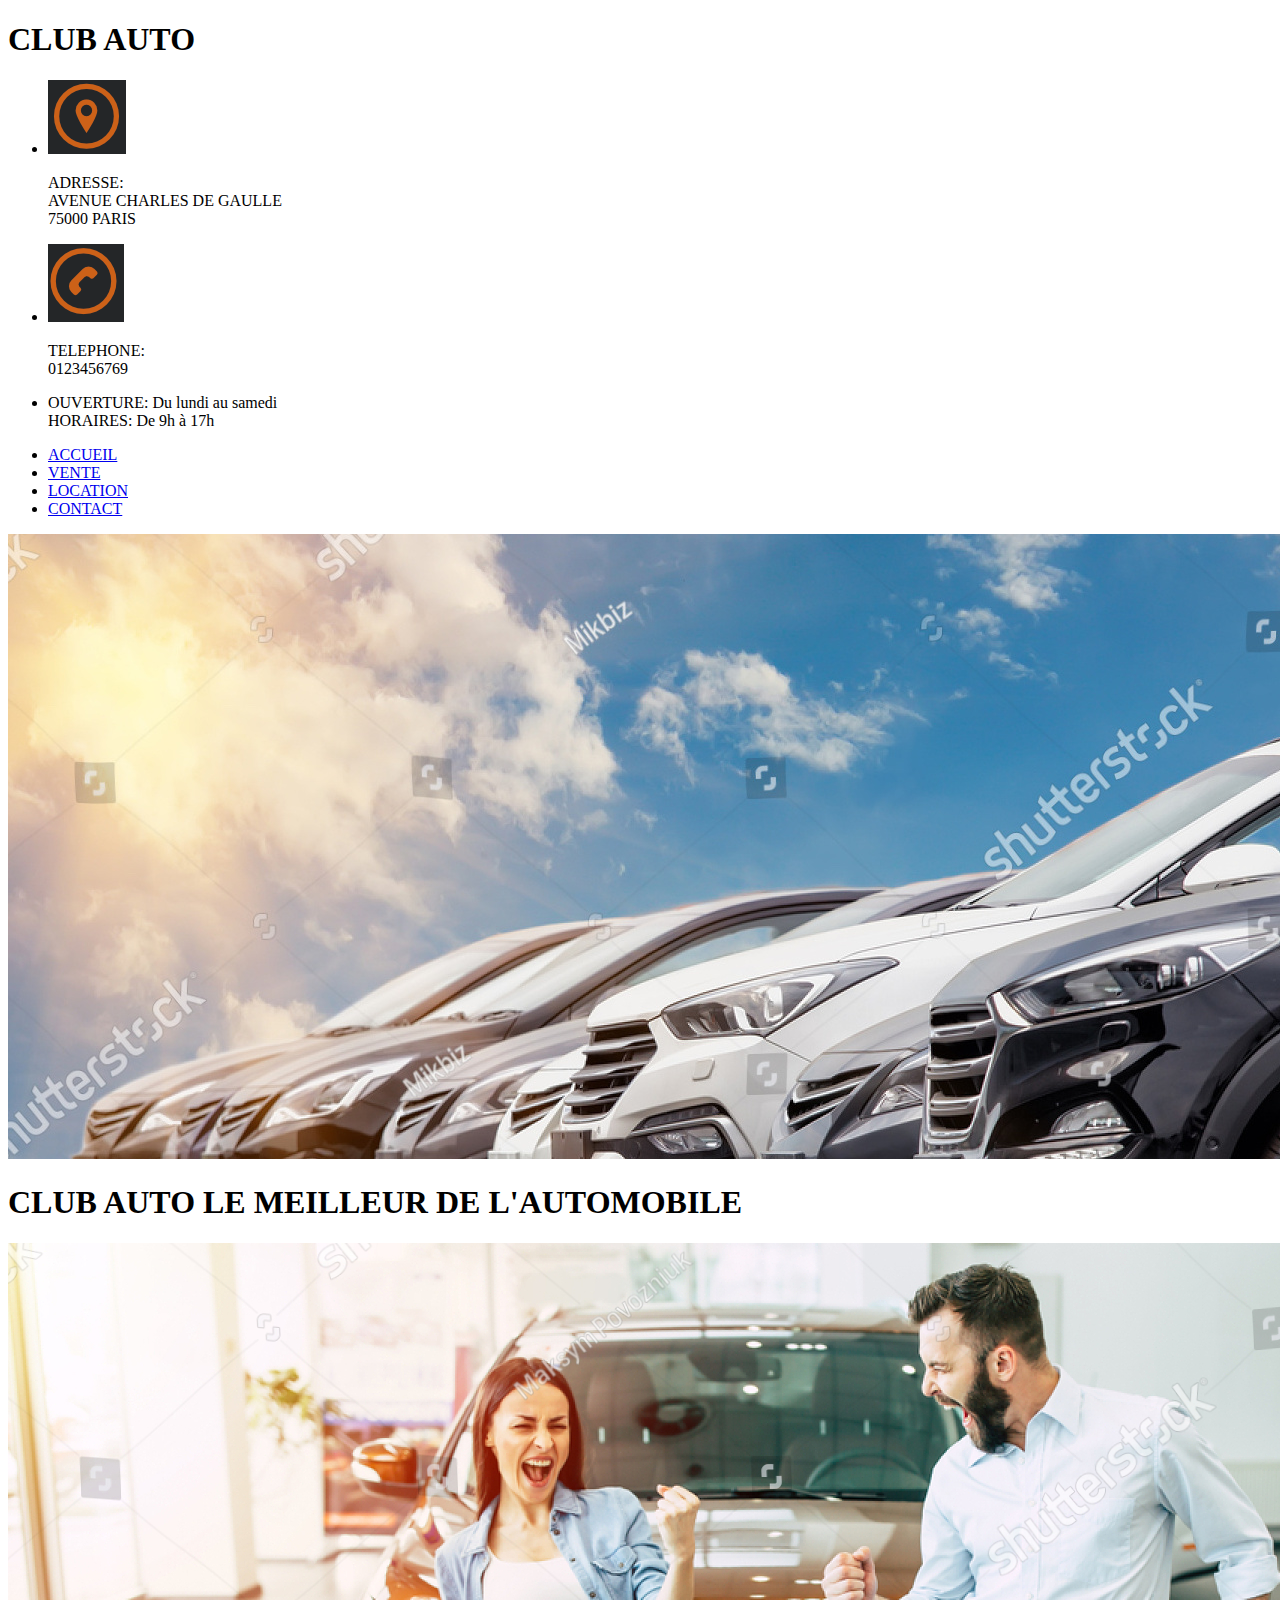
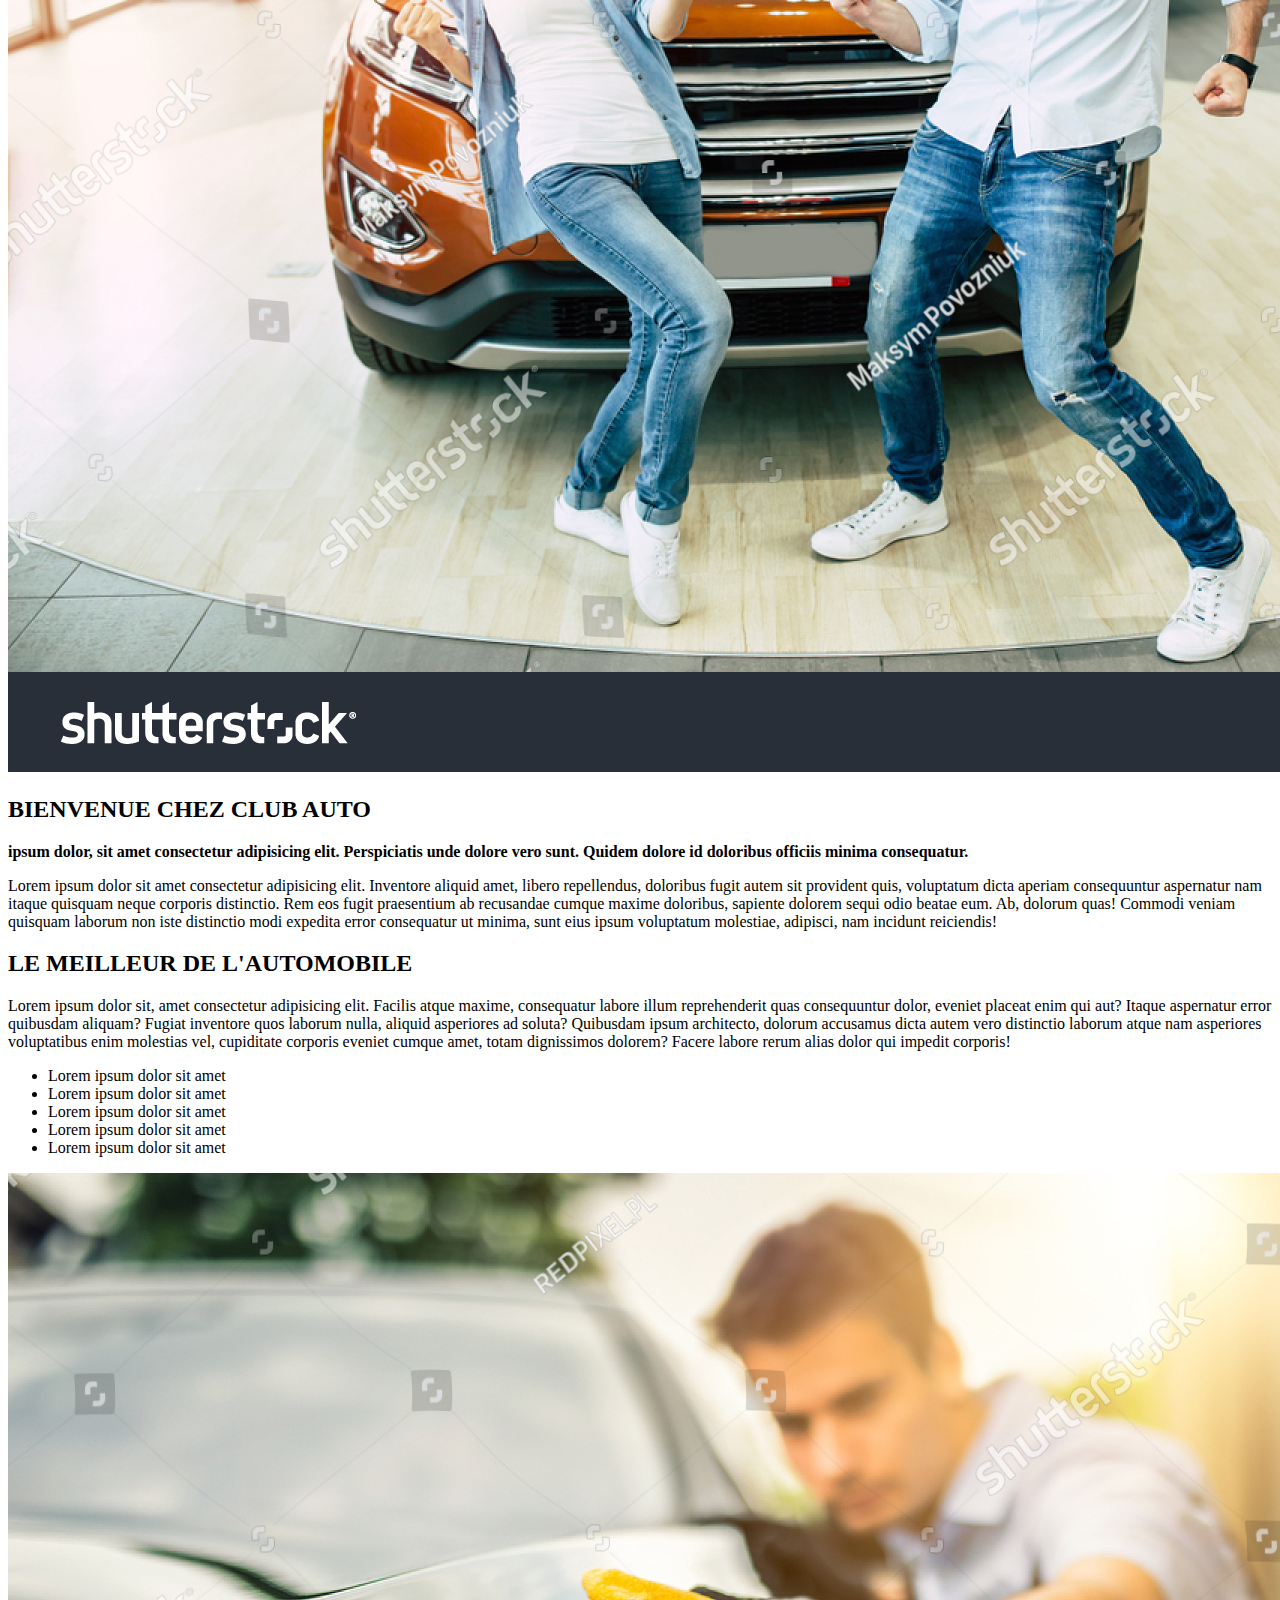
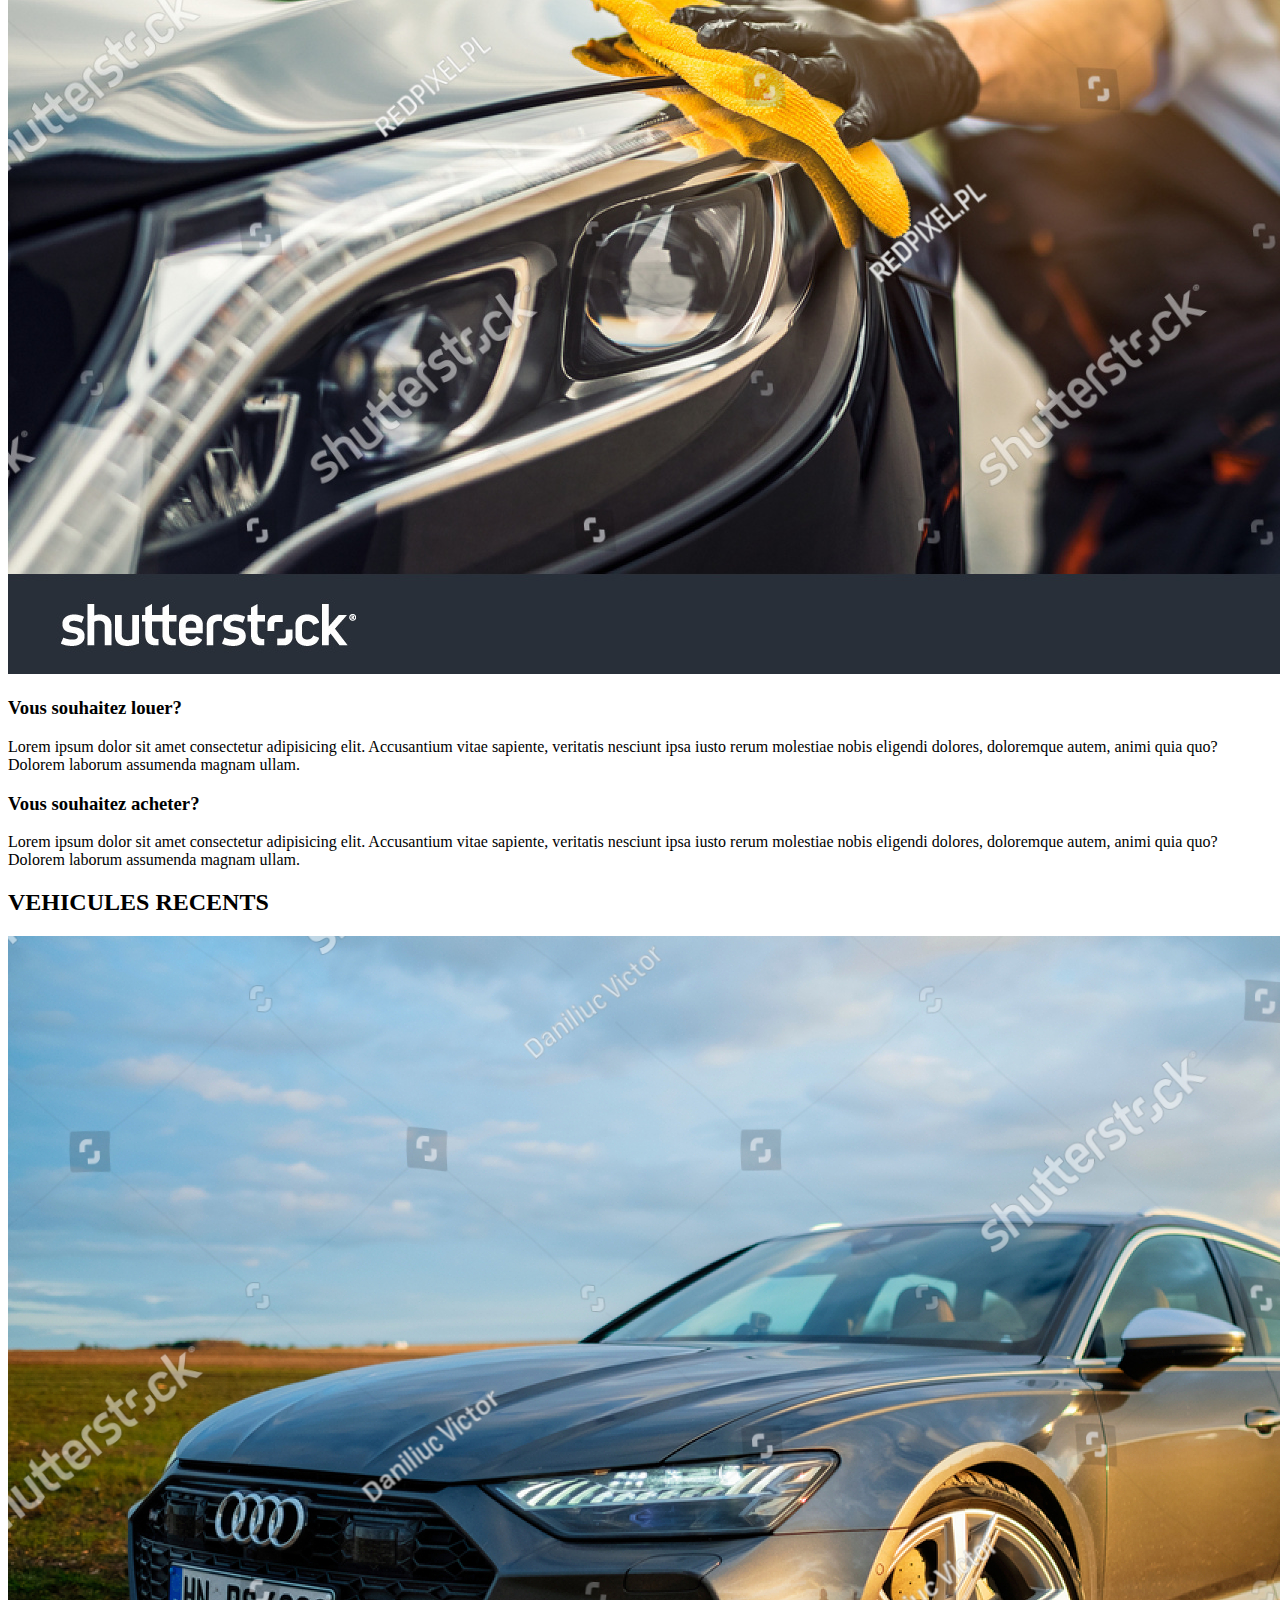
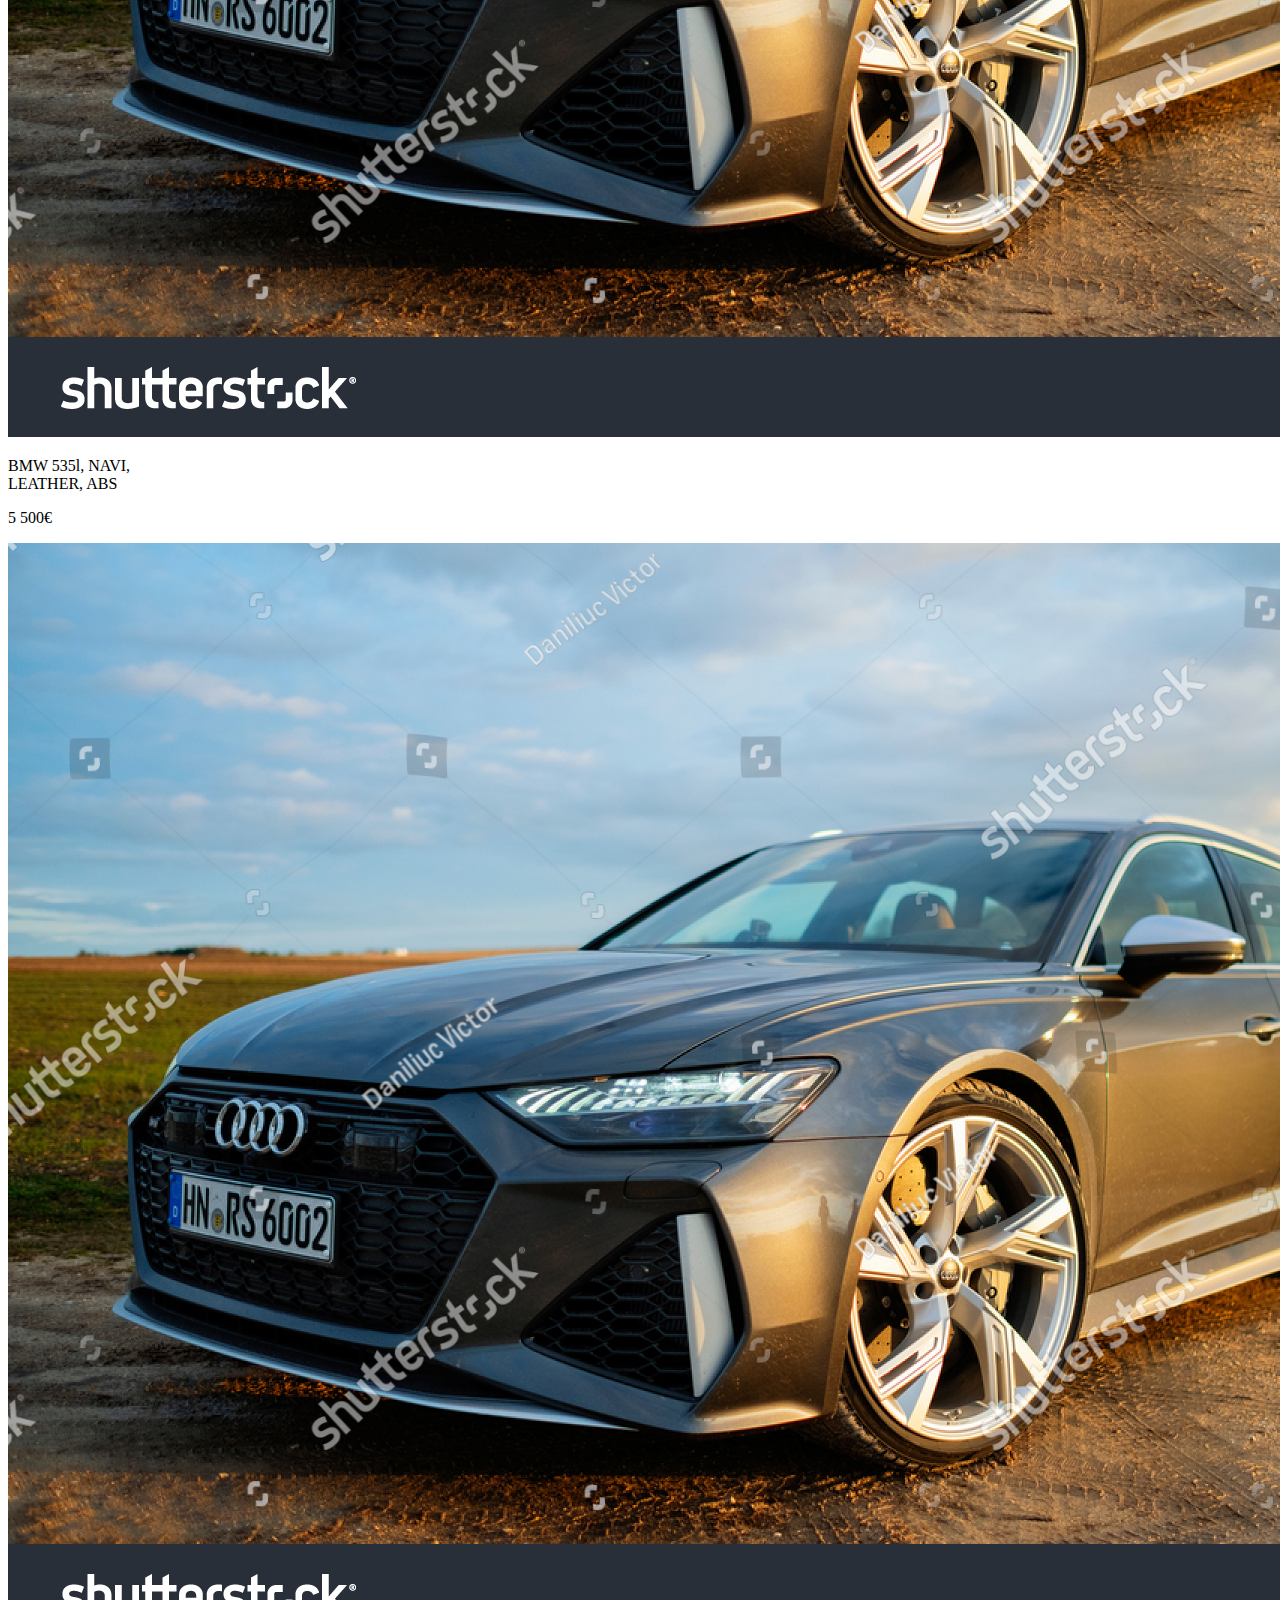
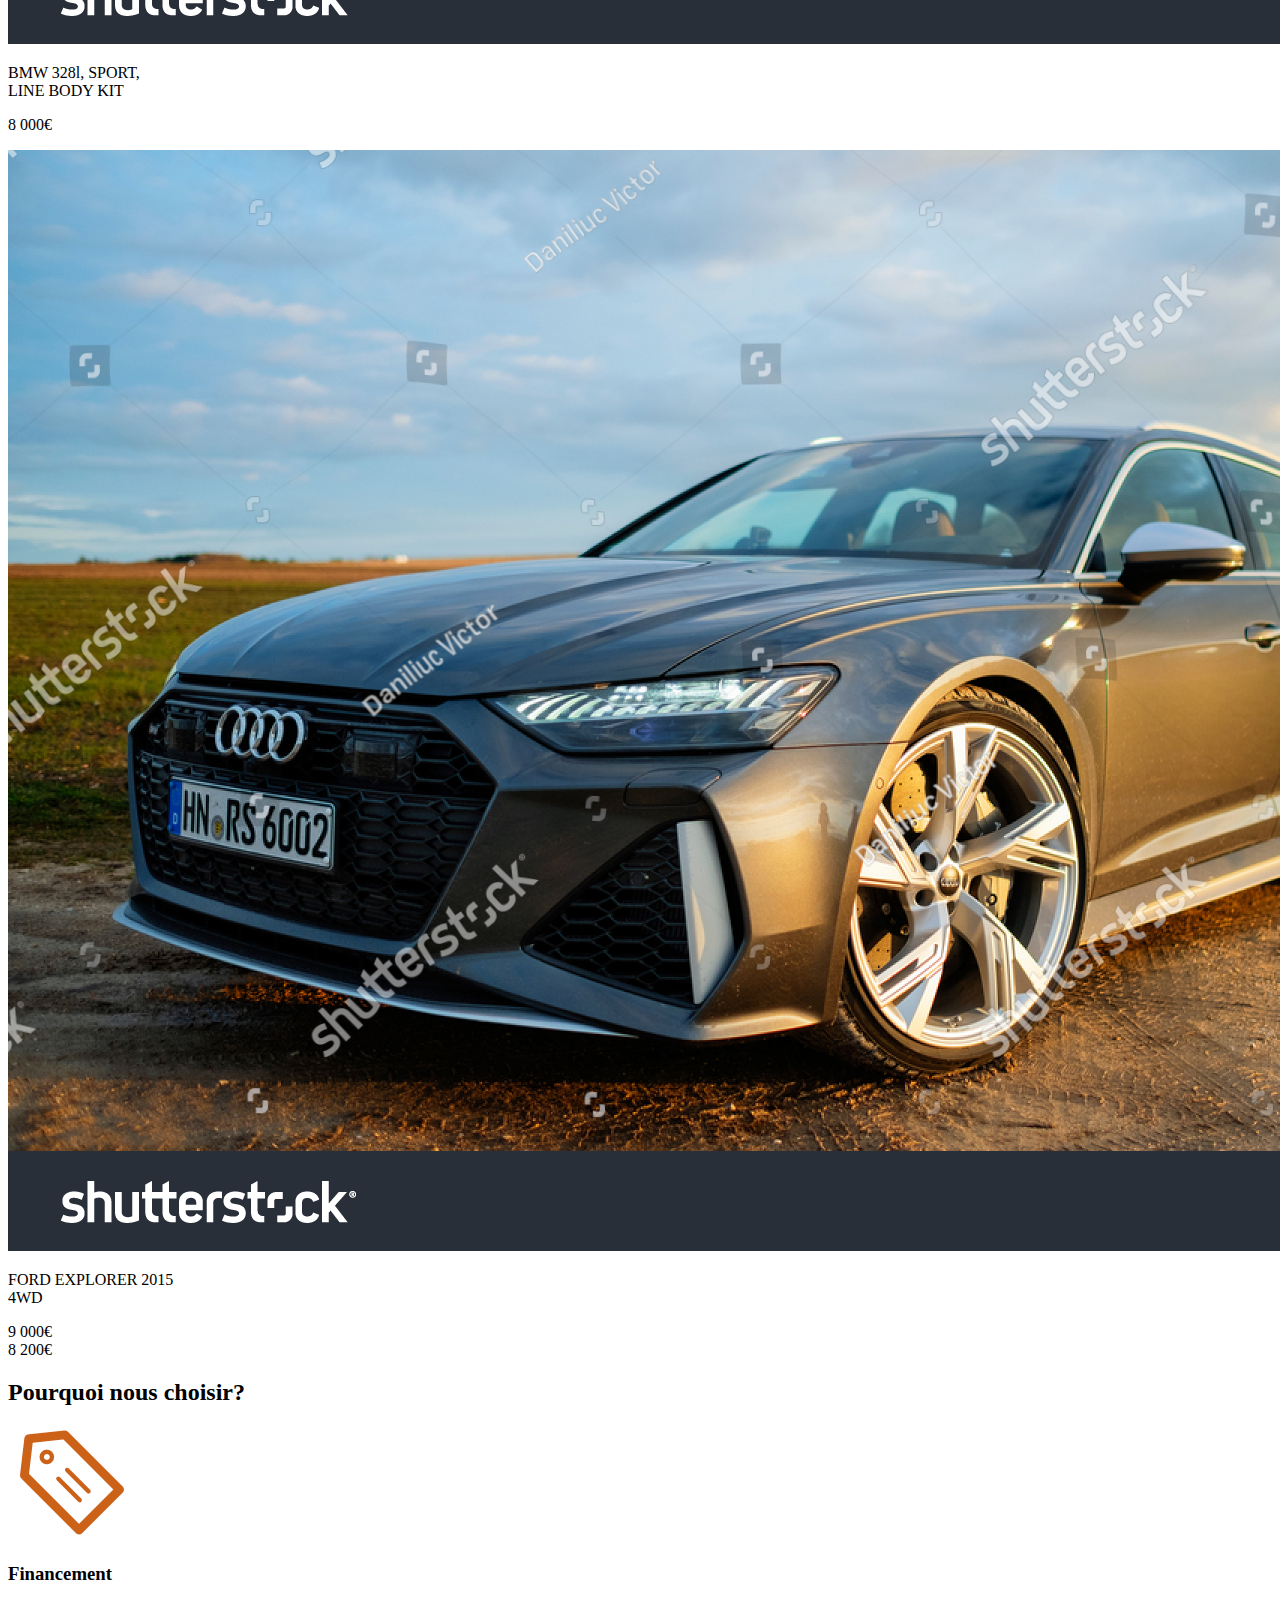
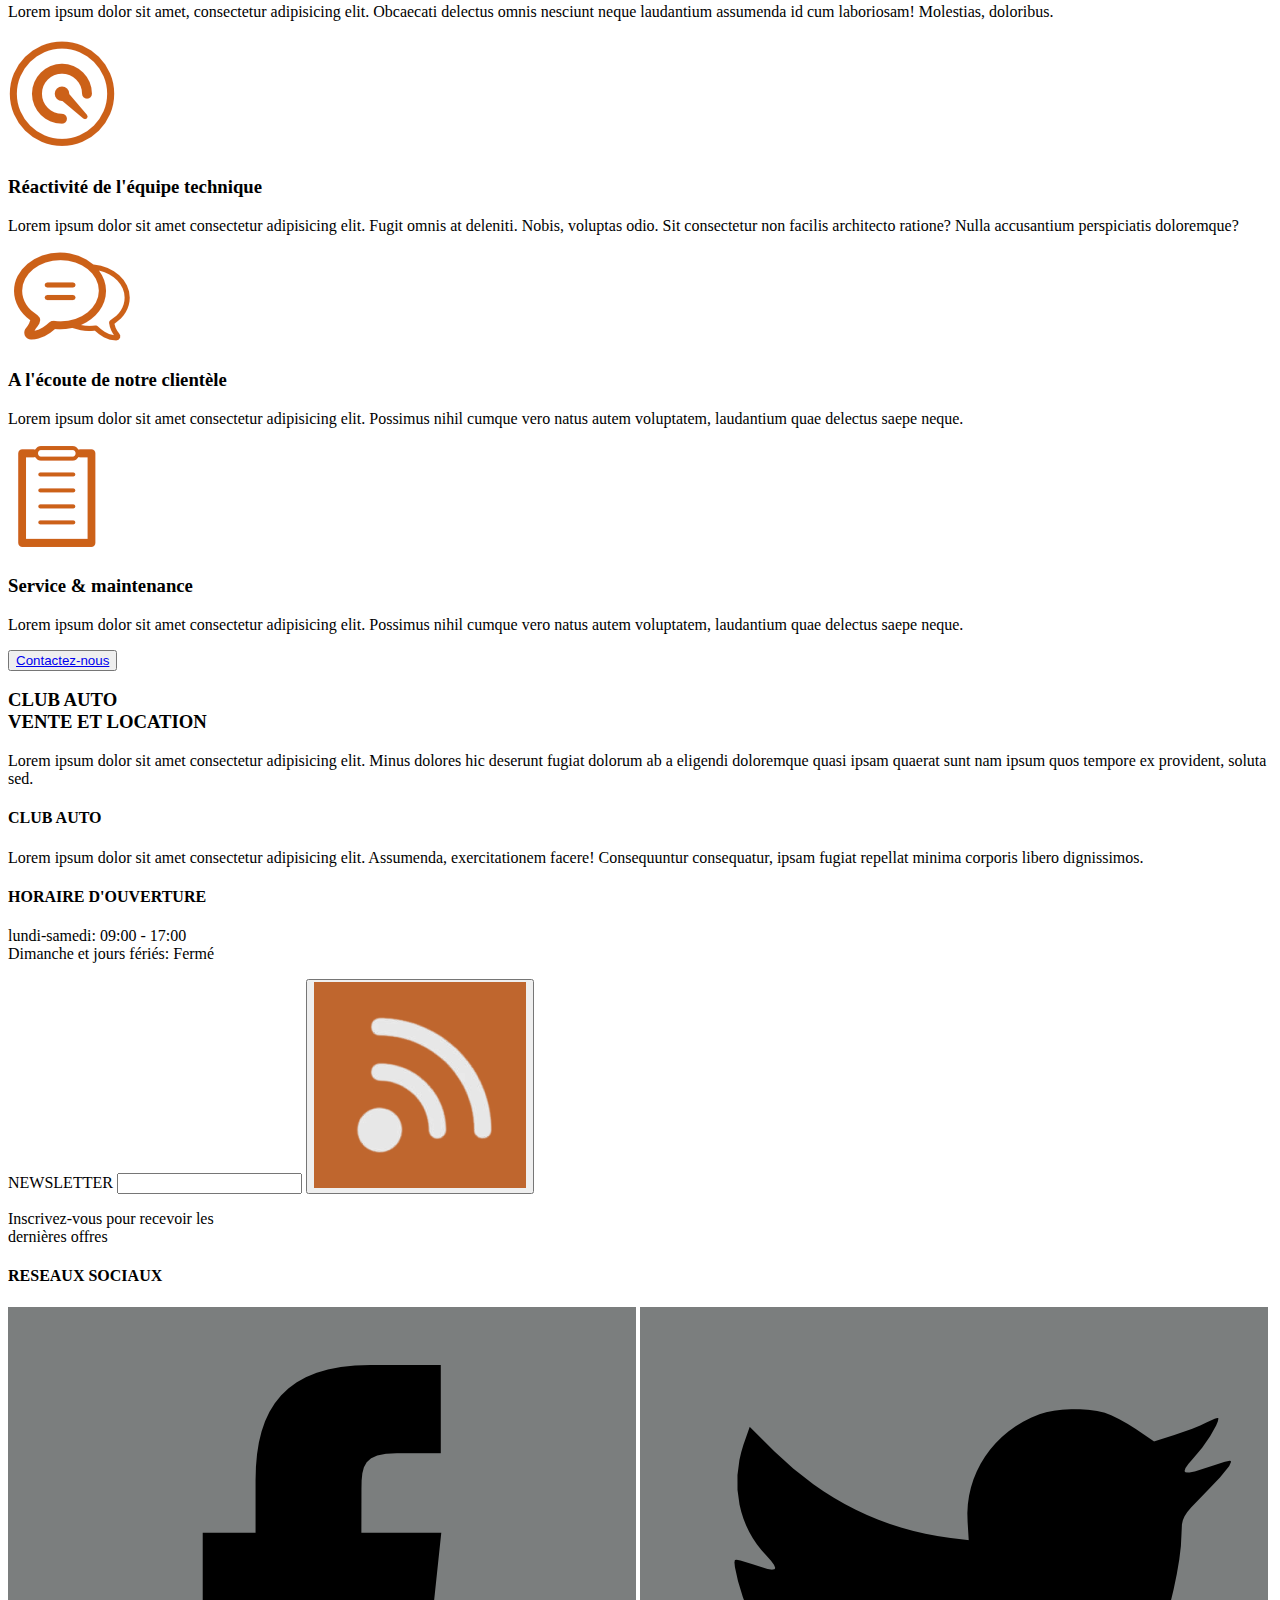
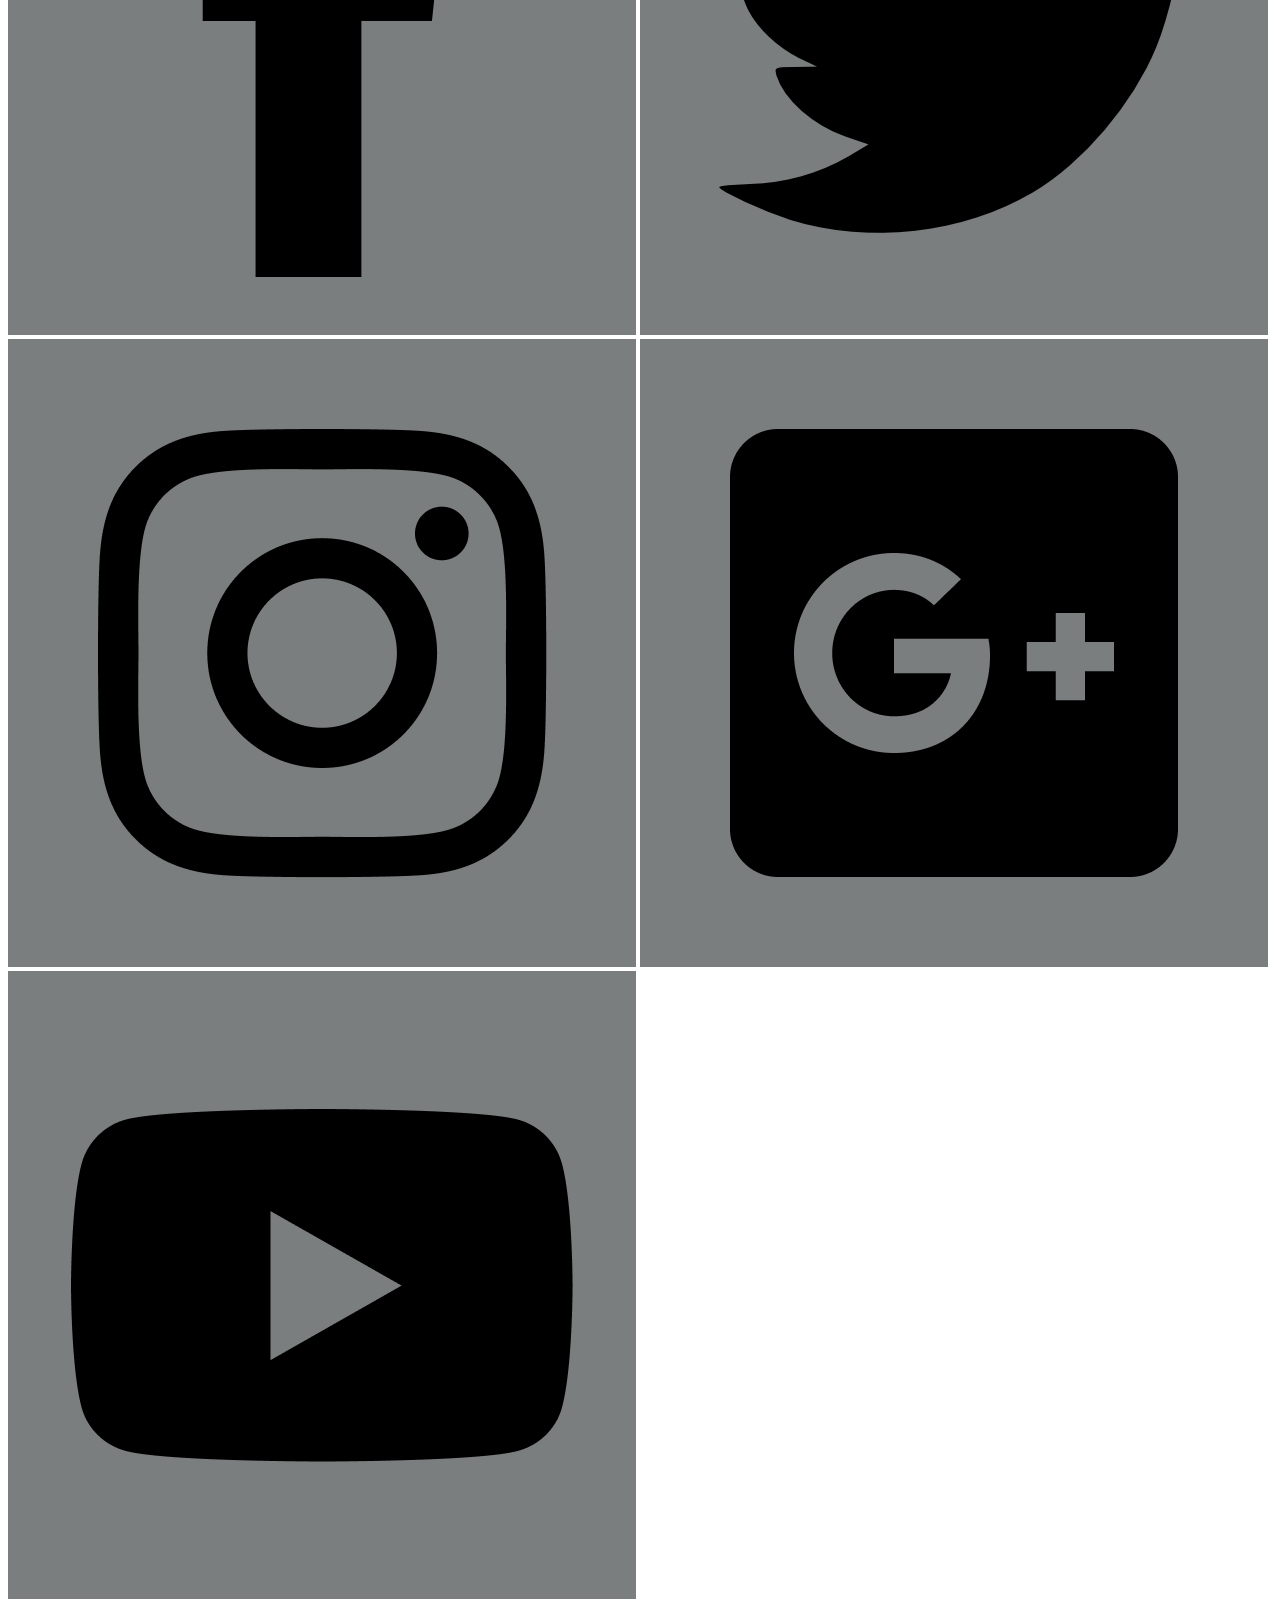
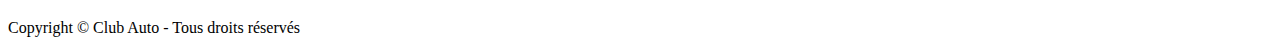
==== index.html @ 6dfea7c0 "first commit index- Club Auto" ====
<!DOCTYPE html>
<html lang="fr">
<head>
    <meta charset="UTF-8">
    <meta name="viewport" content="width=device-width, initial-scale=1.0">
    <title>CLUB AUTO -Page d'accueil </title>
</head>
<body>
    <!--Début du Header-->
    <header id="mainHeader">
        <h1>CLUB AUTO</h1>
        <ul>
            <li><img src="/images/icone-adresse.png" alt="Logo représentant la position d'un lieu sur une carte">
                <p><span>ADRESSE:</span><br> AVENUE CHARLES DE GAULLE<br>75000 PARIS</p>
            </li>
            <li><img src="/images/icon-telephone.png" alt="Logo représentant un téléphone">
                <p><span>TELEPHONE:</span><br>0123456769</p>
            </li>
            <li>
                <p><span>OUVERTURE:</span> Du lundi au samedi<br><span>HORAIRES:</span> De 9h à 17h</p>
            </li>
        </ul>
        <!--Barre de Navigation-->
        <nav id="mainNav">
            <ul>
                <li><a href="#" >ACCUEIL</a></li>
                <li><a href="#">VENTE</a></li>
                <li><a href="#">LOCATION</a></li> 
                <li><a href="#">CONTACT</a></li>
            </ul>
            <div><img src="/images/vehicule1.jpg" alt="Photo montrant différents type de véhicules"></div>
        </nav>
   </header>
   <!--Fin du Header-->

   <!--Début de la première section-->
    <section id="mainPrésentation">
        <h1>CLUB AUTO<span> LE MEILLEUR DE L'AUTOMOBILE</span></h1>
        <article id="premierArticle">
            <img src="/images/clients.jpg" alt="Deux clients heureux devant une voiture">
            <h2>BIENVENUE CHEZ<span> CLUB AUTO</span></h2>
            <p><strong> ipsum dolor, sit amet consectetur adipisicing elit. Perspiciatis unde dolore vero sunt. Quidem dolore id doloribus      officiis minima consequatur.</strong>
            </p>
            <p>Lorem ipsum dolor sit amet consectetur adipisicing elit. Inventore aliquid amet, libero repellendus, doloribus fugit autem sit provident quis, voluptatum dicta aperiam consequuntur aspernatur nam itaque quisquam neque corporis distinctio. Rem eos fugit praesentium ab recusandae cumque maxime doloribus, sapiente dolorem sequi odio beatae eum. Ab, dolorum quas! Commodi veniam quisquam laborum non iste distinctio modi expedita error consequatur ut minima, sunt eius ipsum voluptatum molestiae, adipisci, nam incidunt reiciendis!
            </p>
        </article>
        <article id="deuxiemeArticle">
            <h2>LE MEILLEUR DE L'AUTOMOBILE</h2>
            <p>Lorem ipsum dolor sit, amet consectetur adipisicing elit. Facilis atque maxime, consequatur labore illum reprehenderit quas consequuntur dolor, eveniet placeat enim qui aut? Itaque aspernatur error quibusdam aliquam? Fugiat inventore quos laborum nulla, aliquid asperiores ad soluta? Quibusdam ipsum architecto, dolorum accusamus dicta autem vero distinctio laborum atque nam asperiores voluptatibus enim molestias vel, cupiditate corporis eveniet cumque amet, totam dignissimos dolorem? Facere labore rerum alias dolor qui impedit corporis!</p>

            <ul>
                <li>Lorem ipsum dolor sit amet</li>
                <li>Lorem ipsum dolor sit amet</li>
                <li>Lorem ipsum dolor sit amet</li>
                <li>Lorem ipsum dolor sit amet</li>
                <li>Lorem ipsum dolor sit amet</li>
            </ul>
            <img src="/images/entretien.jpg" alt="image montrant un technicien en train de nettoyer une voiture">
    </section>
    <!--Fin de la première section-->


    <!--Début de la deuxième section-->
    <section id="mainChoix">
        <article>
            <h3>Vous souhaitez louer?</h3>
            <p>Lorem ipsum dolor sit amet consectetur adipisicing elit. Accusantium vitae sapiente, veritatis nesciunt ipsa iusto rerum molestiae nobis eligendi dolores, doloremque autem, animi quia quo? Dolorem laborum assumenda magnam ullam.</p>
        </article>

        <article>
            <h3>Vous souhaitez acheter?</h3>
            <p>Lorem ipsum dolor sit amet consectetur adipisicing elit. Accusantium vitae sapiente, veritatis nesciunt ipsa iusto rerum molestiae nobis eligendi dolores, doloremque autem, animi quia quo? Dolorem laborum assumenda magnam ullam.</p>
        </article>
    </section>
    <!--Fin de la deuxième section-->


    <!--Début de la troisième section-->
    <section id="mainVehiculesRecents">
        <h2>VEHICULES RECENTS</h2>
    <div>   
        <div>
            <img src="/images/vehicule2.jpg" alt="image montrant une BMW 535l">
            <div>
                <p>BMW 535l, NAVI,<br> LEATHER, ABS</p>
                <p>5 500€</p>
            </div>
        </div>
        <div>
            <img src="/images/vehicule2.jpg" alt="image montrant une BMW 328l">
            <div>
                <p>BMW 328l, SPORT,<br> LINE BODY KIT</p>
                <p>8 000€</p>
            </div>
        </div>
        <div>
            <img src="/images/vehicule2.jpg" alt="image montrant une Ford Explorer de 2015">
            <div>
                <p>FORD EXPLORER 2015<br> 4WD</p>
                <p>9 000€<br>8 200€</p>
            </div>
        </div>
    </div> 
    </section>
    <!--Fin de la troisième section-->


    <!--Début de la quatrième section-->
    <section id="mainPrestations">
        <h2>Pourquoi nous choisir?</h2>
        <p>
            <img src="/images/icon1.png" alt="Logo d'une étiquette">
            <h3>Financement</h3>
            <p>Lorem ipsum dolor sit amet, consectetur adipisicing elit. Obcaecati delectus omnis nesciunt neque laudantium assumenda id cum laboriosam! Molestias, doloribus.</p>
        </p>
        <p>
            <img src="/images/icon2.png" alt="Logo d'une jauge de vitesse">
            <h3>Réactivité de l'équipe technique</h3>
            <p>Lorem ipsum dolor sit amet consectetur adipisicing elit. Fugit omnis at deleniti. Nobis, voluptas odio. Sit consectetur non facilis architecto ratione? Nulla accusantium perspiciatis doloremque?</p>
        </p>
        <p>
            <img src="/images/icon3.png" alt="Logo d'une bulle de conversation">
            <h3>A l'écoute de notre clientèle</h3>
            <p>Lorem ipsum dolor sit amet consectetur adipisicing elit. Possimus nihil cumque vero natus autem voluptatem, laudantium quae delectus saepe neque.</p>
        </p>
        <p>
            <img src="/images/icon4.png" alt="Logo d'un carnet de notes">
            <h3>Service &amp; maintenance</h3>
            <p>Lorem ipsum dolor sit amet consectetur adipisicing elit. Possimus nihil cumque vero natus autem voluptatem, laudantium quae delectus saepe neque.</p>
        </p>
        <button><a href="#">Contactez-nous</a></button>
    </section>
    <!--Fin de la quatrième section-->


    <!--Début de la cinquième section-->
    <section id="mainDernierePresentation">
        <article>
            <h3><span>CLUB AUTO</span><br> VENTE ET LOCATION</h3>
            <p>Lorem ipsum dolor sit amet consectetur adipisicing elit. Minus dolores hic deserunt fugiat dolorum ab a eligendi doloremque quasi ipsam quaerat sunt nam ipsum quos tempore ex provident, soluta sed.</p>
        </article>
    </section>
    <!--Fin de la cinquième section-->

    <!--Début de Footer-->
    <footer id="mainFooter">
        <div>
            <p>
                <h4><span>CLUB</span> AUTO</h4>
                Lorem ipsum dolor sit amet consectetur adipisicing elit. Assumenda, exercitationem facere! Consequuntur consequatur, ipsam fugiat repellat minima corporis libero dignissimos.
            </p>
            <p>
                <h4>HORAIRE D'OUVERTURE</h4>
                lundi-samedi: 09:00 - 17:00<br>
                Dimanche et jours fériés: Fermé
            </p>
            <form>
                <label for="emailNews" >NEWSLETTER</label>
                <input type="email" name="emailNews" id="emailNews">
                <button><img src="/images/iconereseau.png" alt="Une icone représentant une réception de réseau"></button><br>
                <p>Inscrivez-vous pour recevoir les<br>
                dernières offres</p>
            </form>
            <div>
                <h4>RESEAUX SOCIAUX</h4>
                <div>
                    <a><img src="/images/iconeFacebook.png" alt="logo reseau social facebook"></a>
                    <a><img src="/images/iconetwitter.png" alt="logo reseau social twitter"></a>
                    <a><img src="/images/iconeInstagram.png" alt="logo reseau social instagram"></a>
                    <a><img src="/images/iconeGoogle+.png" alt="logo reseau social google+"></a>
                    <a><img src="/images/iconeYoutube.png" alt="logo reseau social youtube"></a>
                </div>
            </div>
        </div>
        <p>Copyright &copy; Club Auto - Tous droits réservés</p>
    </footer>
    <!--Fin du footer-->
</body>
</html>
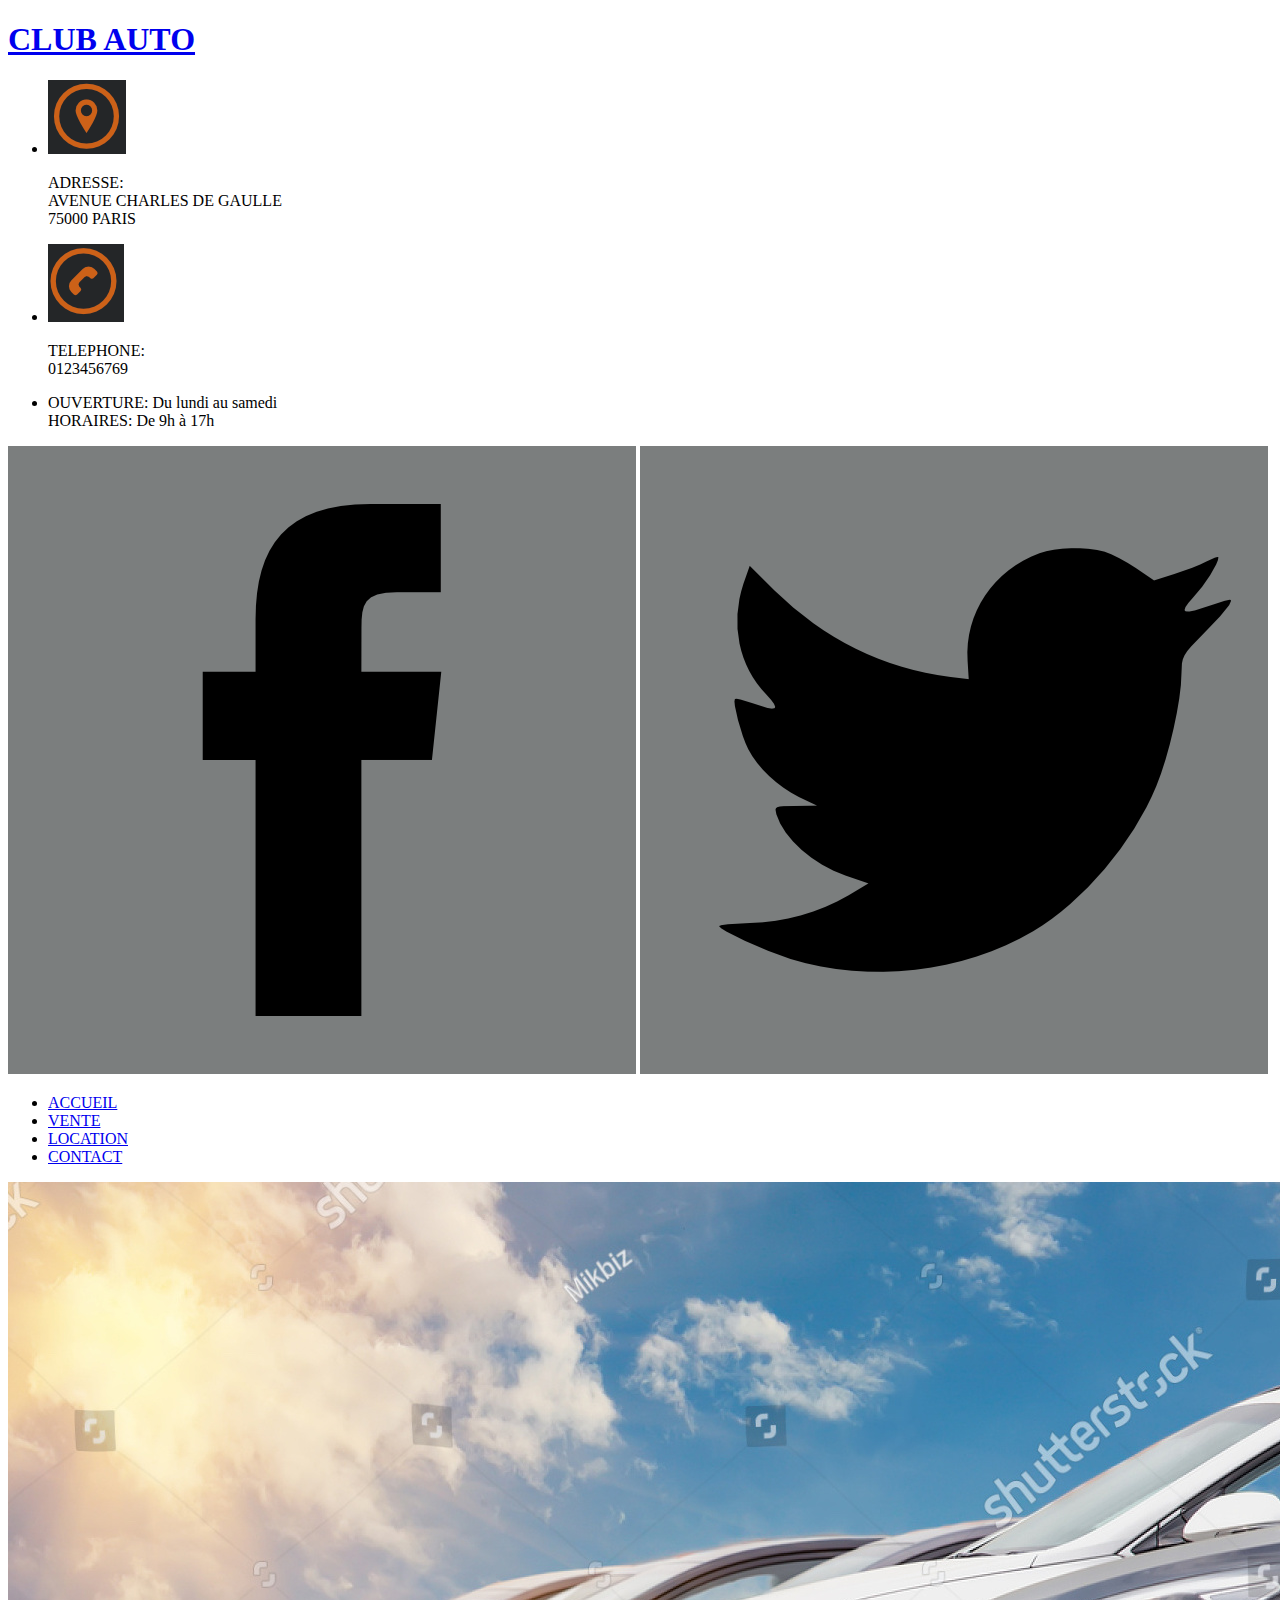
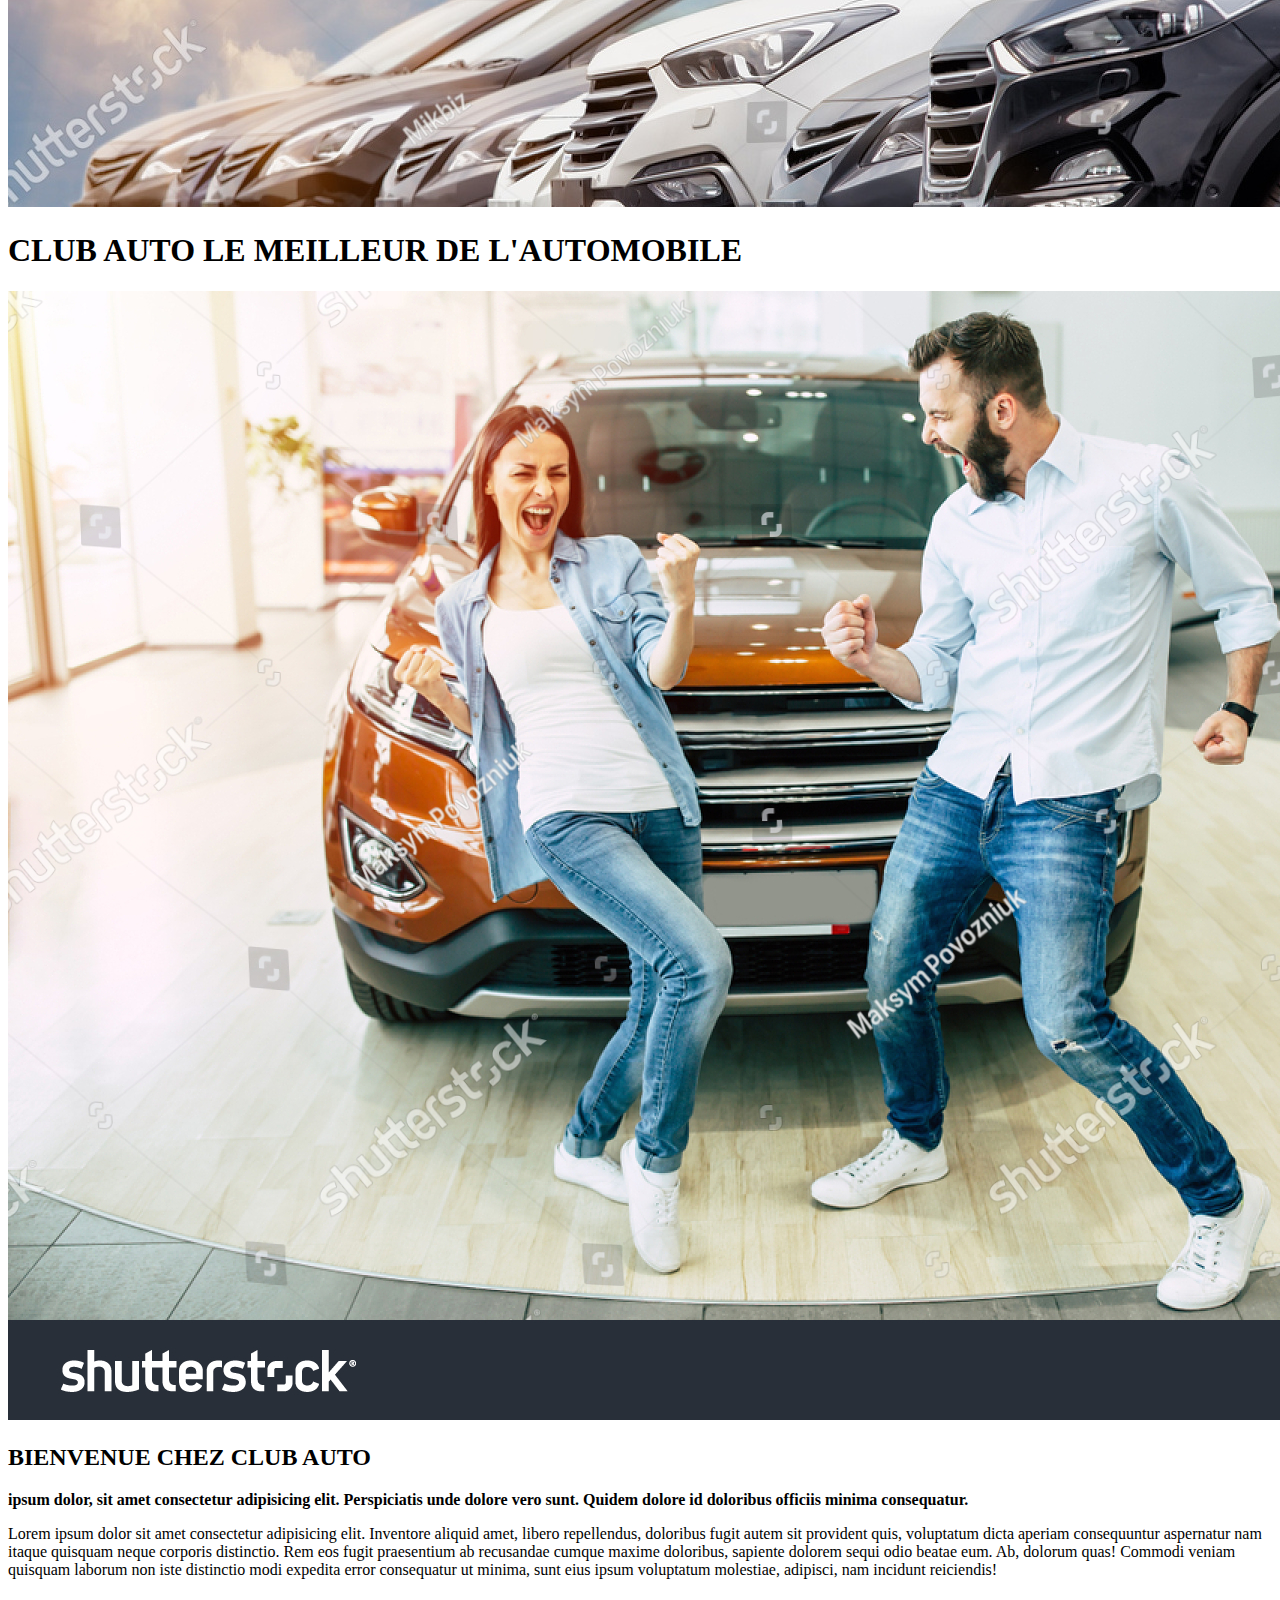
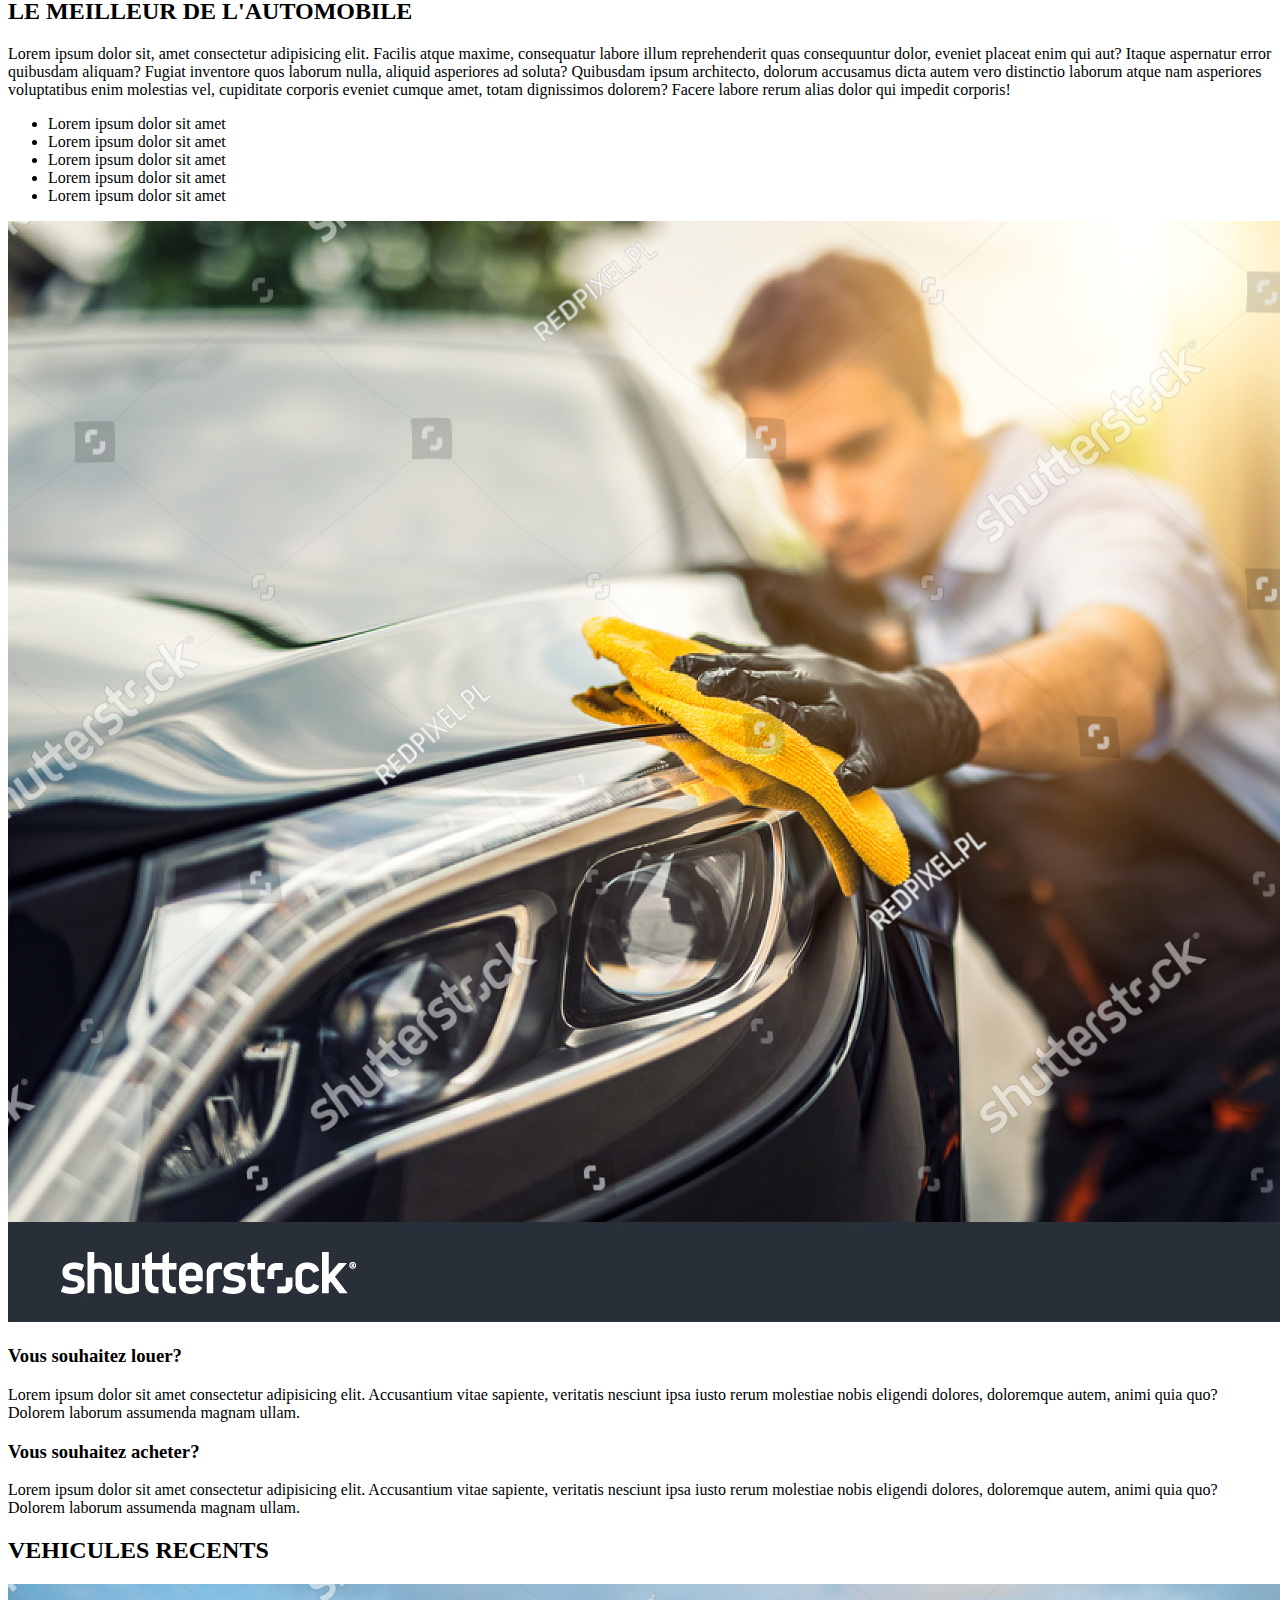
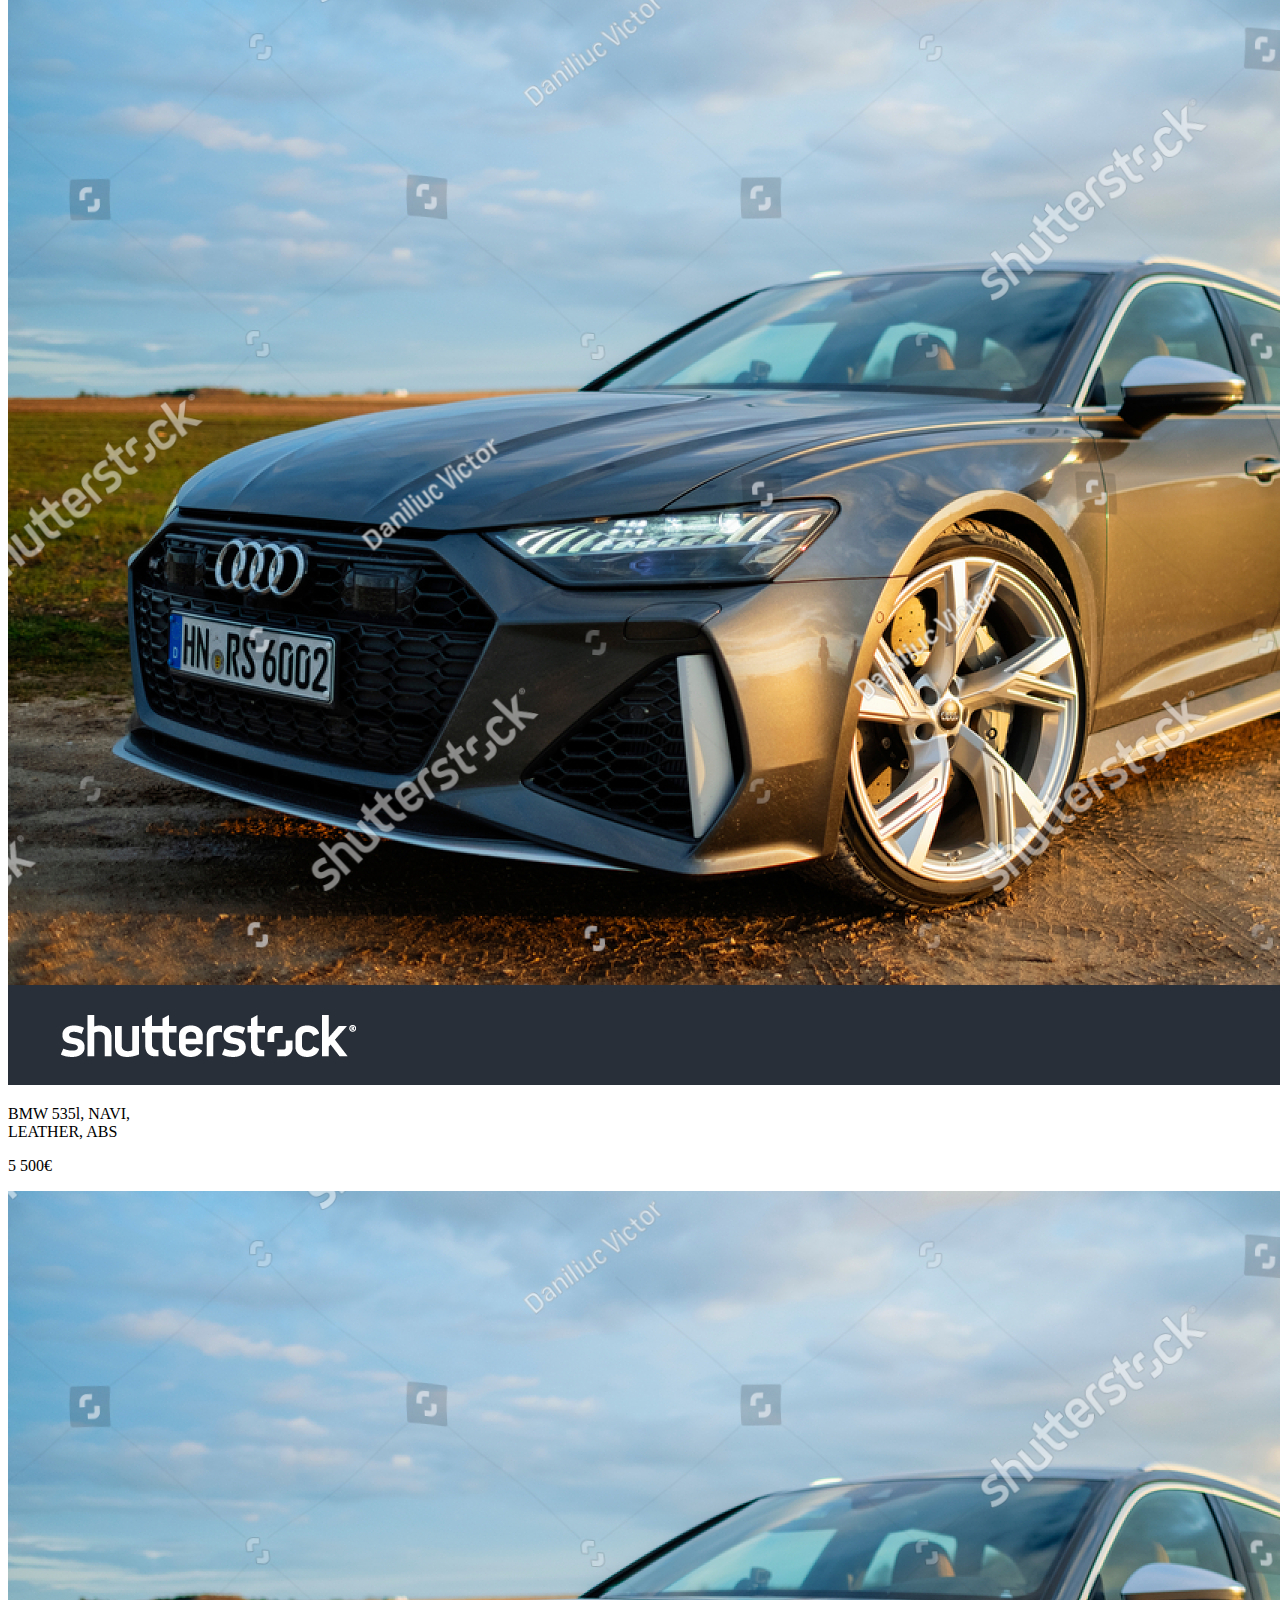
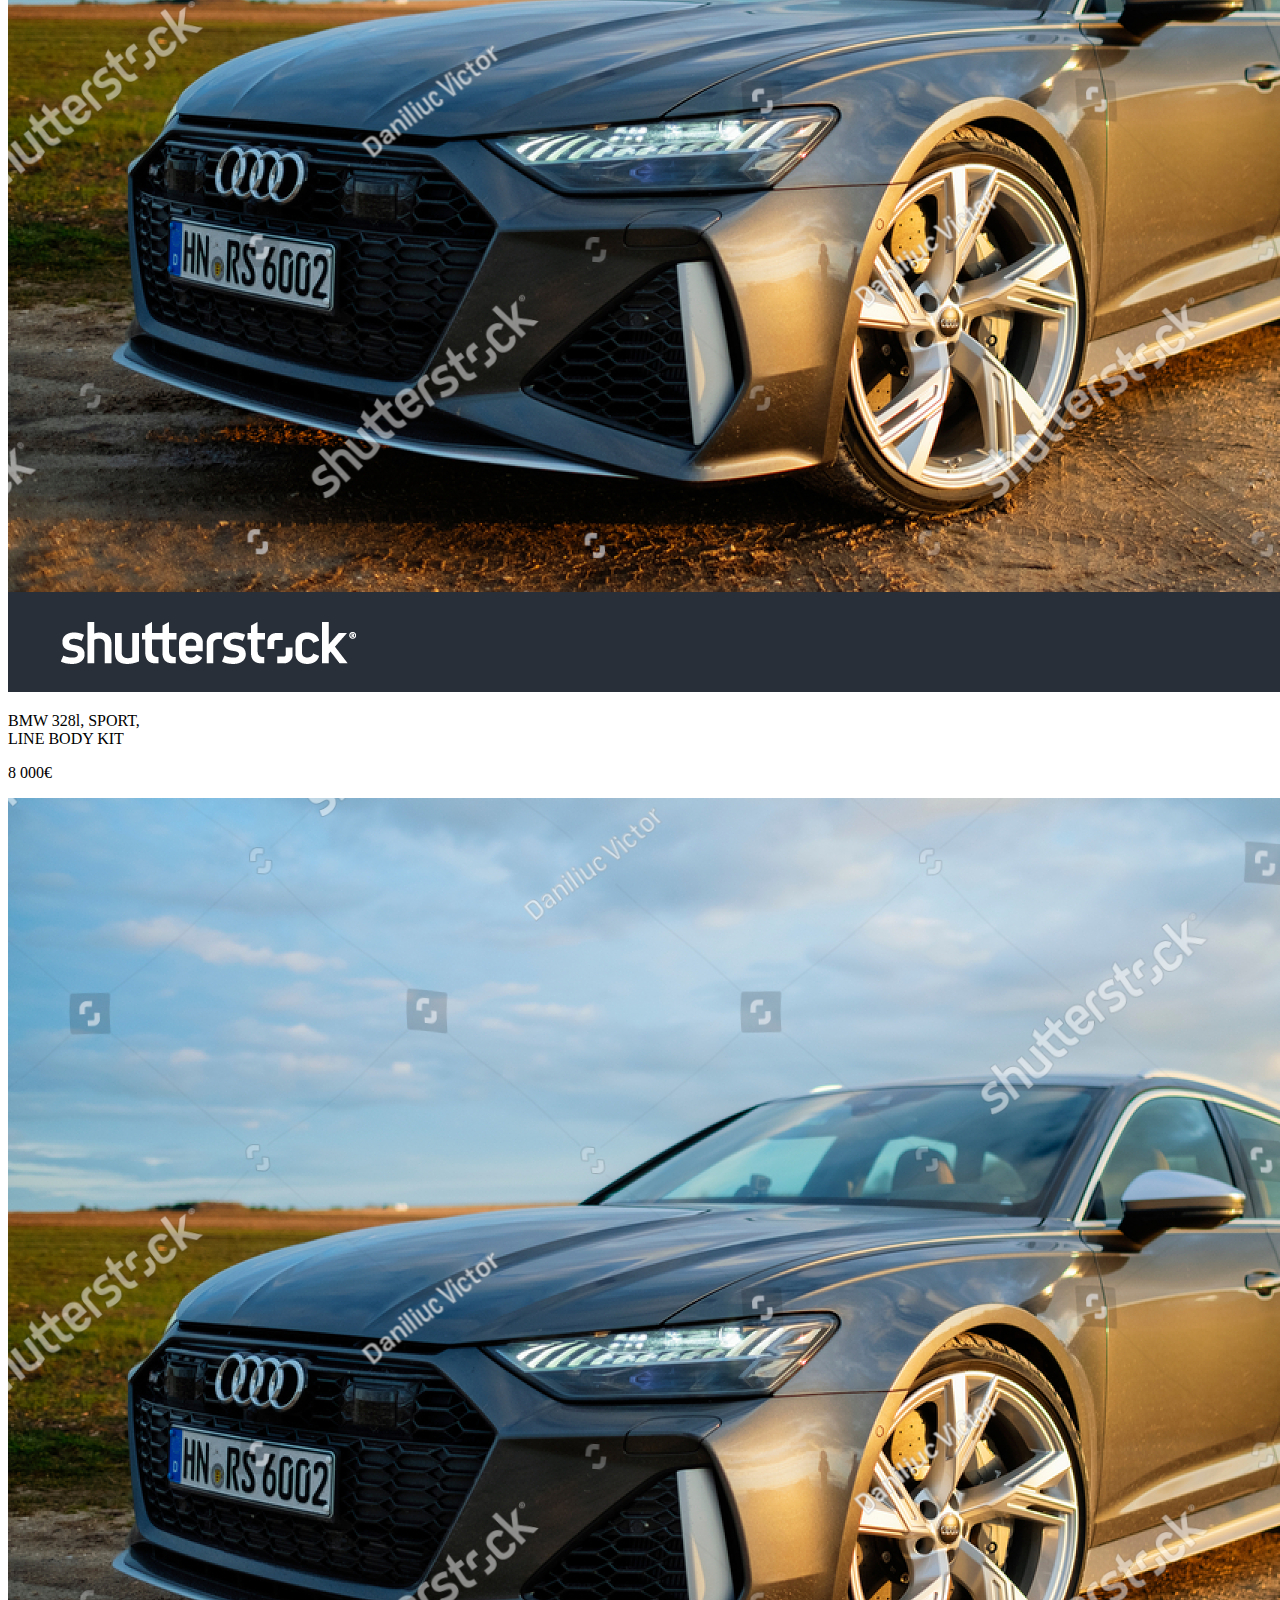
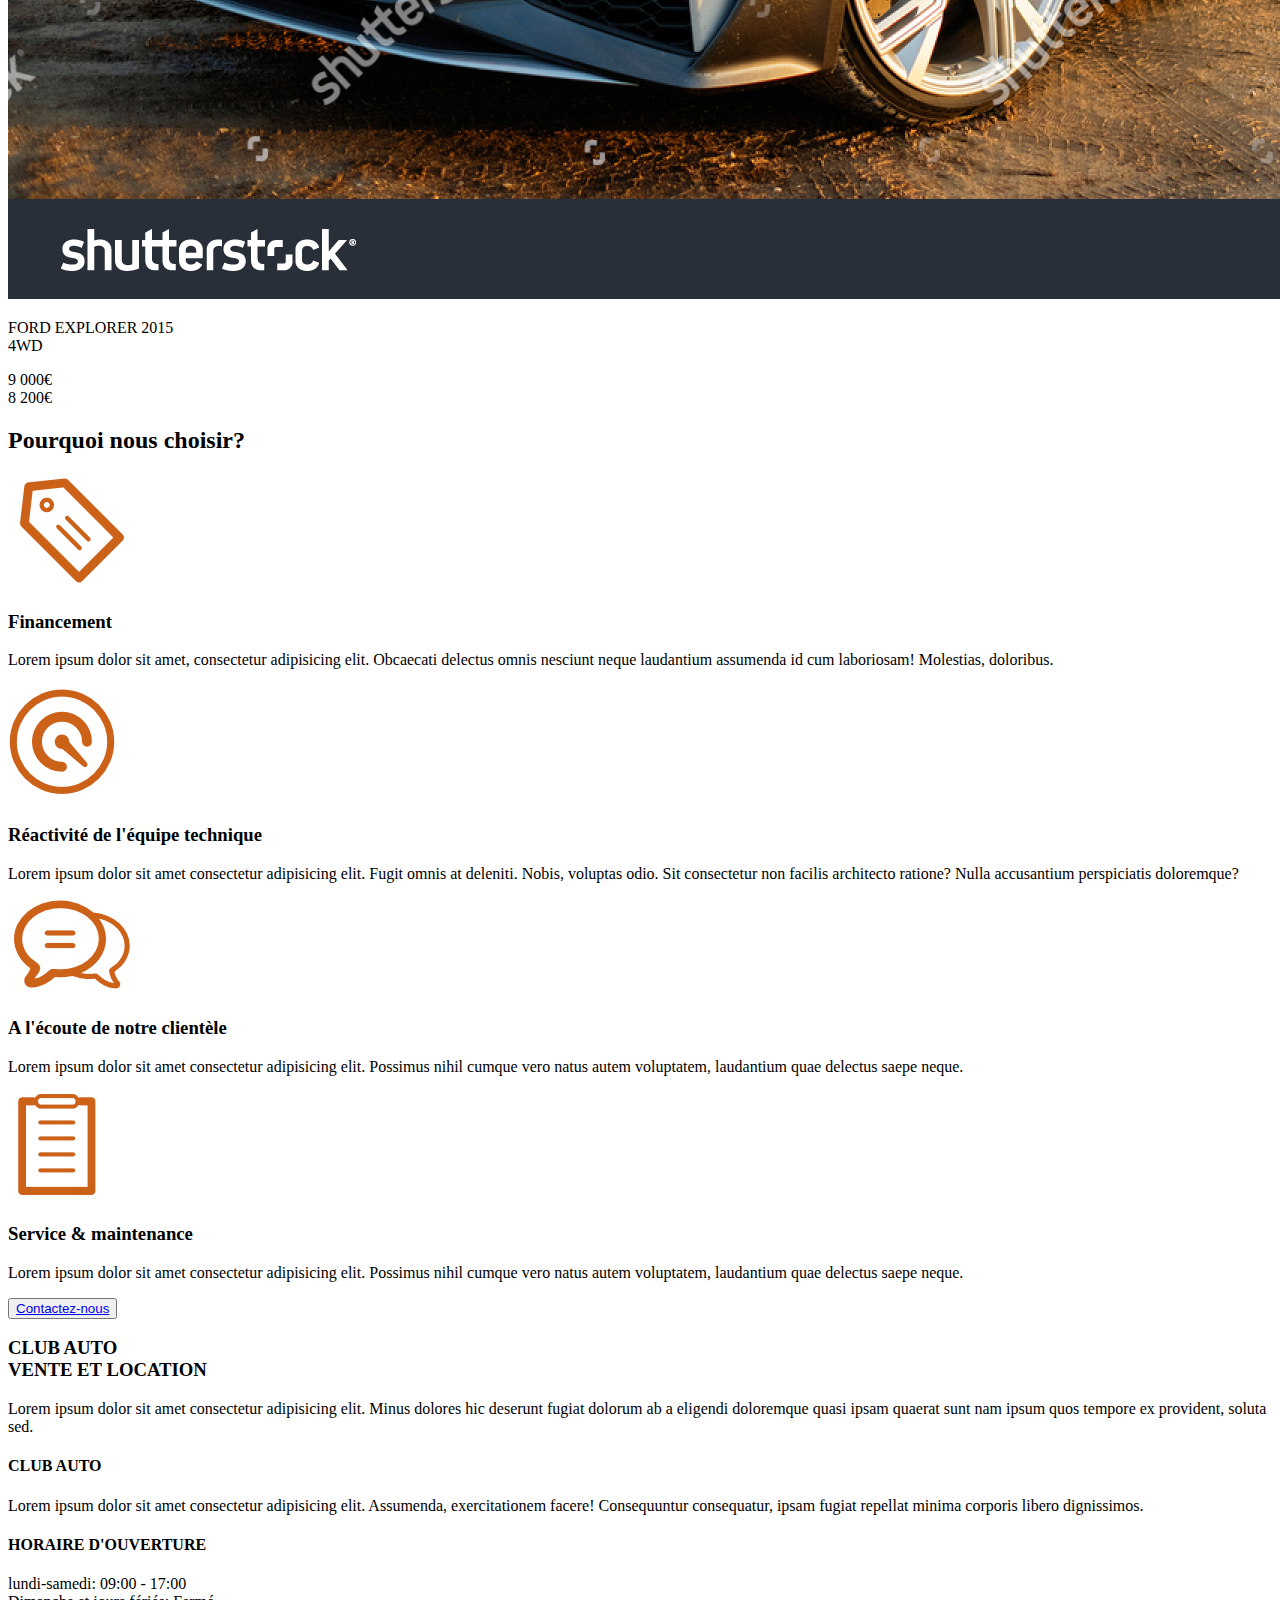
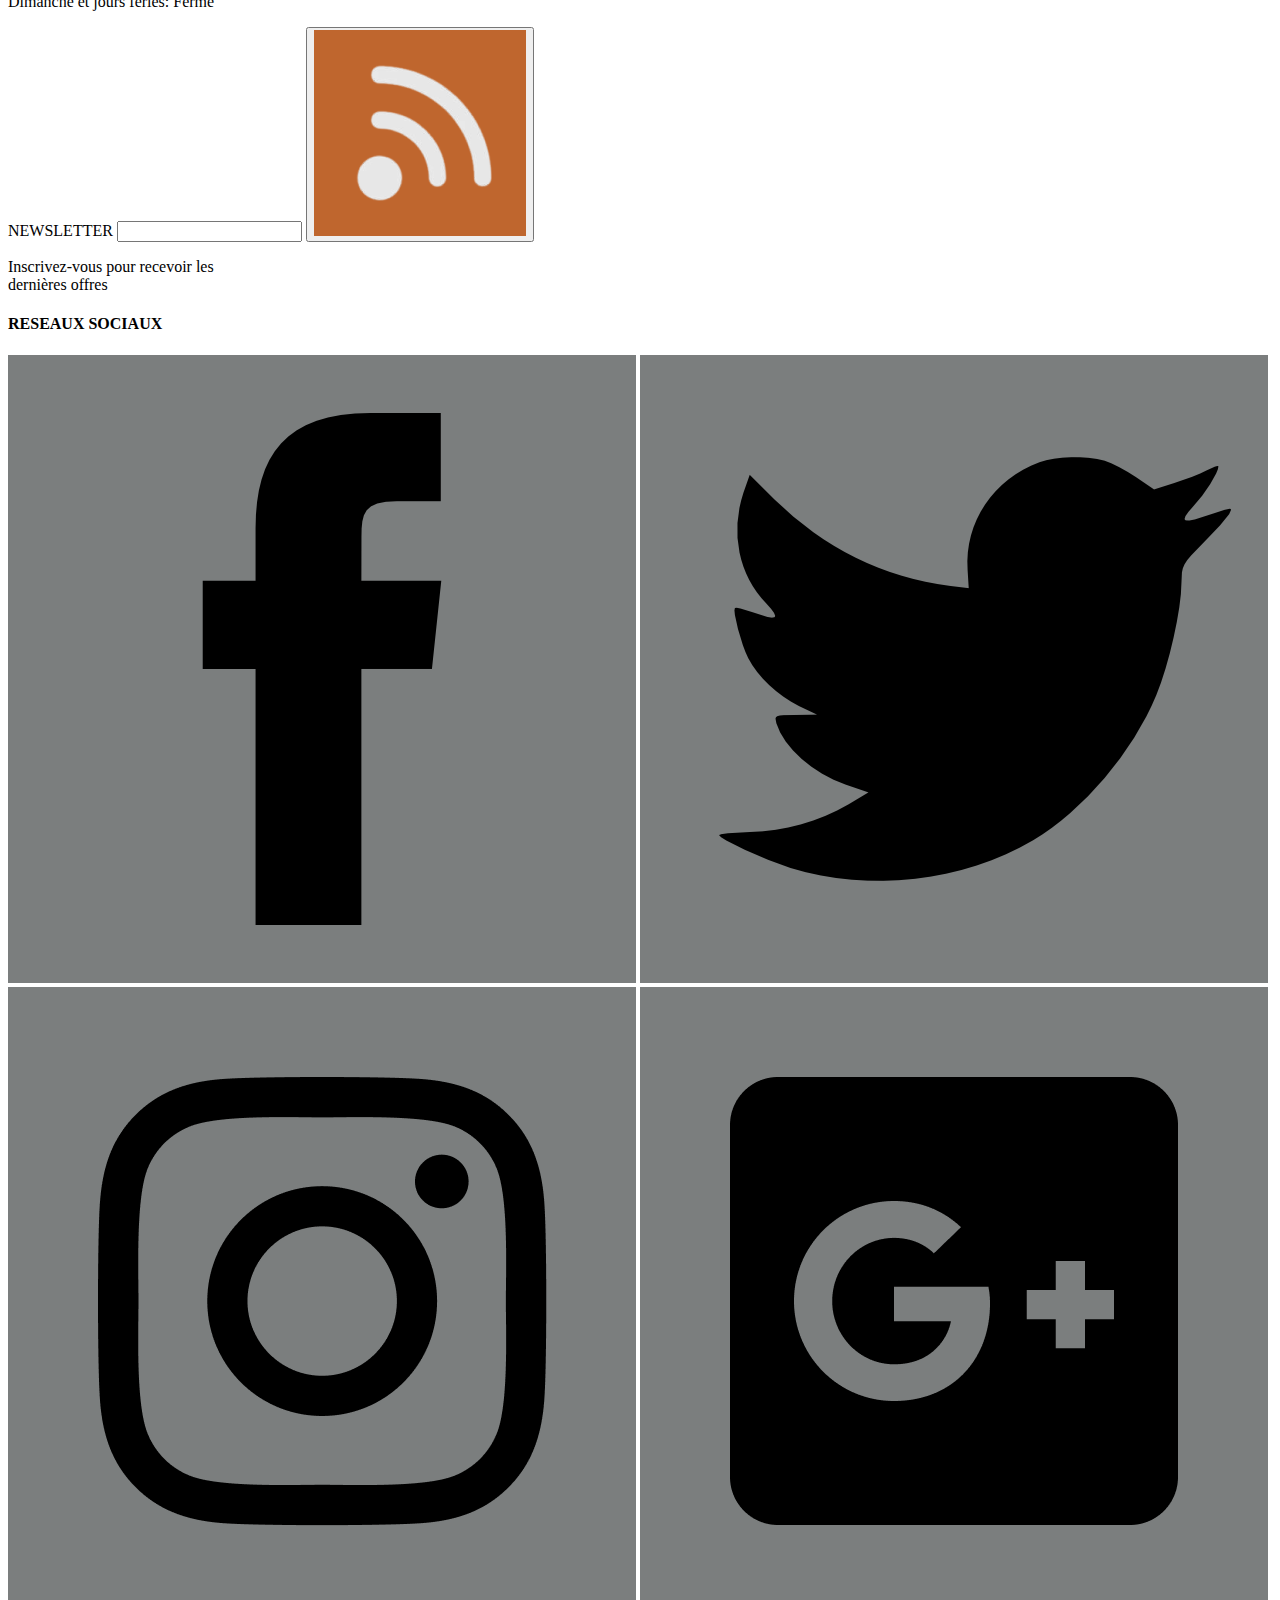
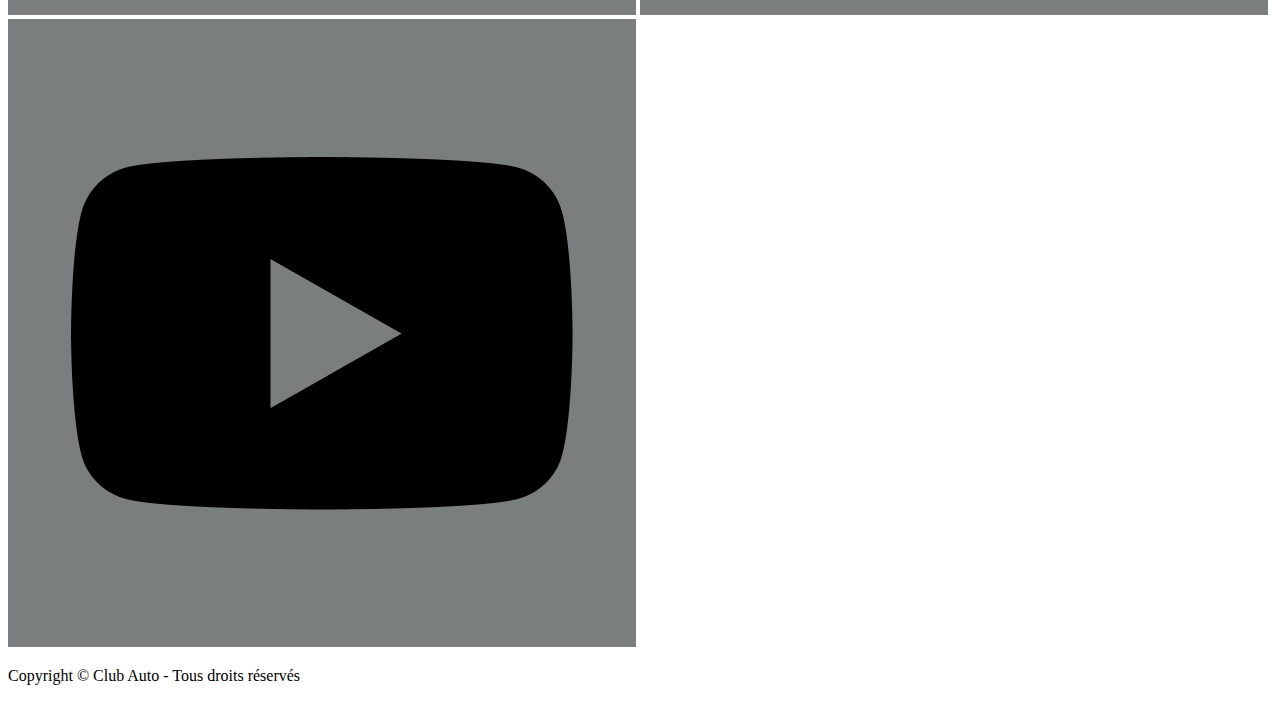
==== commit de4673a3: "Fin structure page index" ====
--- a/index.html
+++ b/index.html
@@ -3,12 +3,12 @@
 <head>
     <meta charset="UTF-8">
     <meta name="viewport" content="width=device-width, initial-scale=1.0">
-    <title>CLUB AUTO -Page d'accueil </title>
+    <title>CLUB AUTO - Page d'accueil </title>
 </head>
 <body>
     <!--Début du Header-->
     <header id="mainHeader">
-        <h1>CLUB AUTO</h1>
+        <a href="/index.html"><h1>CLUB AUTO</h1></a>
         <ul>
             <li><img src="/images/icone-adresse.png" alt="Logo représentant la position d'un lieu sur une carte">
                 <p><span>ADRESSE:</span><br> AVENUE CHARLES DE GAULLE<br>75000 PARIS</p>
@@ -20,13 +20,15 @@
                 <p><span>OUVERTURE:</span> Du lundi au samedi<br><span>HORAIRES:</span> De 9h à 17h</p>
             </li>
         </ul>
+        <a href="https://www.facebook.com/" ><img src="/images/iconeFacebook.png" alt="Logo de facebook redirigeant sur la page officielle"></a>
+        <a href="https://twitter.com/"><img src="/images/iconetwitter.png" alt="Logo de twitter redirigeant sur la page officielle"></a>
         <!--Barre de Navigation-->
         <nav id="mainNav">
             <ul>
-                <li><a href="#" >ACCUEIL</a></li>
-                <li><a href="#">VENTE</a></li>
-                <li><a href="#">LOCATION</a></li> 
-                <li><a href="#">CONTACT</a></li>
+                <li><a href="/index.html" >ACCUEIL</a></li>
+                <li><a href="/vente.html">VENTE</a></li>
+                <li><a href="/location.html">LOCATION</a></li> 
+                <li><a href="/contact.html">CONTACT</a></li>
             </ul>
             <div><img src="/images/vehicule1.jpg" alt="Photo montrant différents type de véhicules"></div>
         </nav>
@@ -164,11 +166,11 @@
             <div>
                 <h4>RESEAUX SOCIAUX</h4>
                 <div>
-                    <a><img src="/images/iconeFacebook.png" alt="logo reseau social facebook"></a>
-                    <a><img src="/images/iconetwitter.png" alt="logo reseau social twitter"></a>
-                    <a><img src="/images/iconeInstagram.png" alt="logo reseau social instagram"></a>
-                    <a><img src="/images/iconeGoogle+.png" alt="logo reseau social google+"></a>
-                    <a><img src="/images/iconeYoutube.png" alt="logo reseau social youtube"></a>
+                    <a href="https://www.facebook.com/"><img src="/images/iconeFacebook.png" alt="logo reseau social facebook"></a>
+                    <a href="https://twitter.com/"><img src="/images/iconetwitter.png" alt="logo reseau social twitter"></a>
+                    <a href="https://www.instagram.com/"><img src="/images/iconeInstagram.png" alt="logo reseau social instagram"></a>
+                    <a href="https://fr.wikipedia.org/wiki/Google%2B"><img src="/images/iconeGoogle+.png" alt="logo reseau social google+"></a>
+                    <a href="https://www.youtube.com/"><img src="/images/iconeYoutube.png" alt="logo reseau social youtube"></a>
                 </div>
             </div>
         </div>
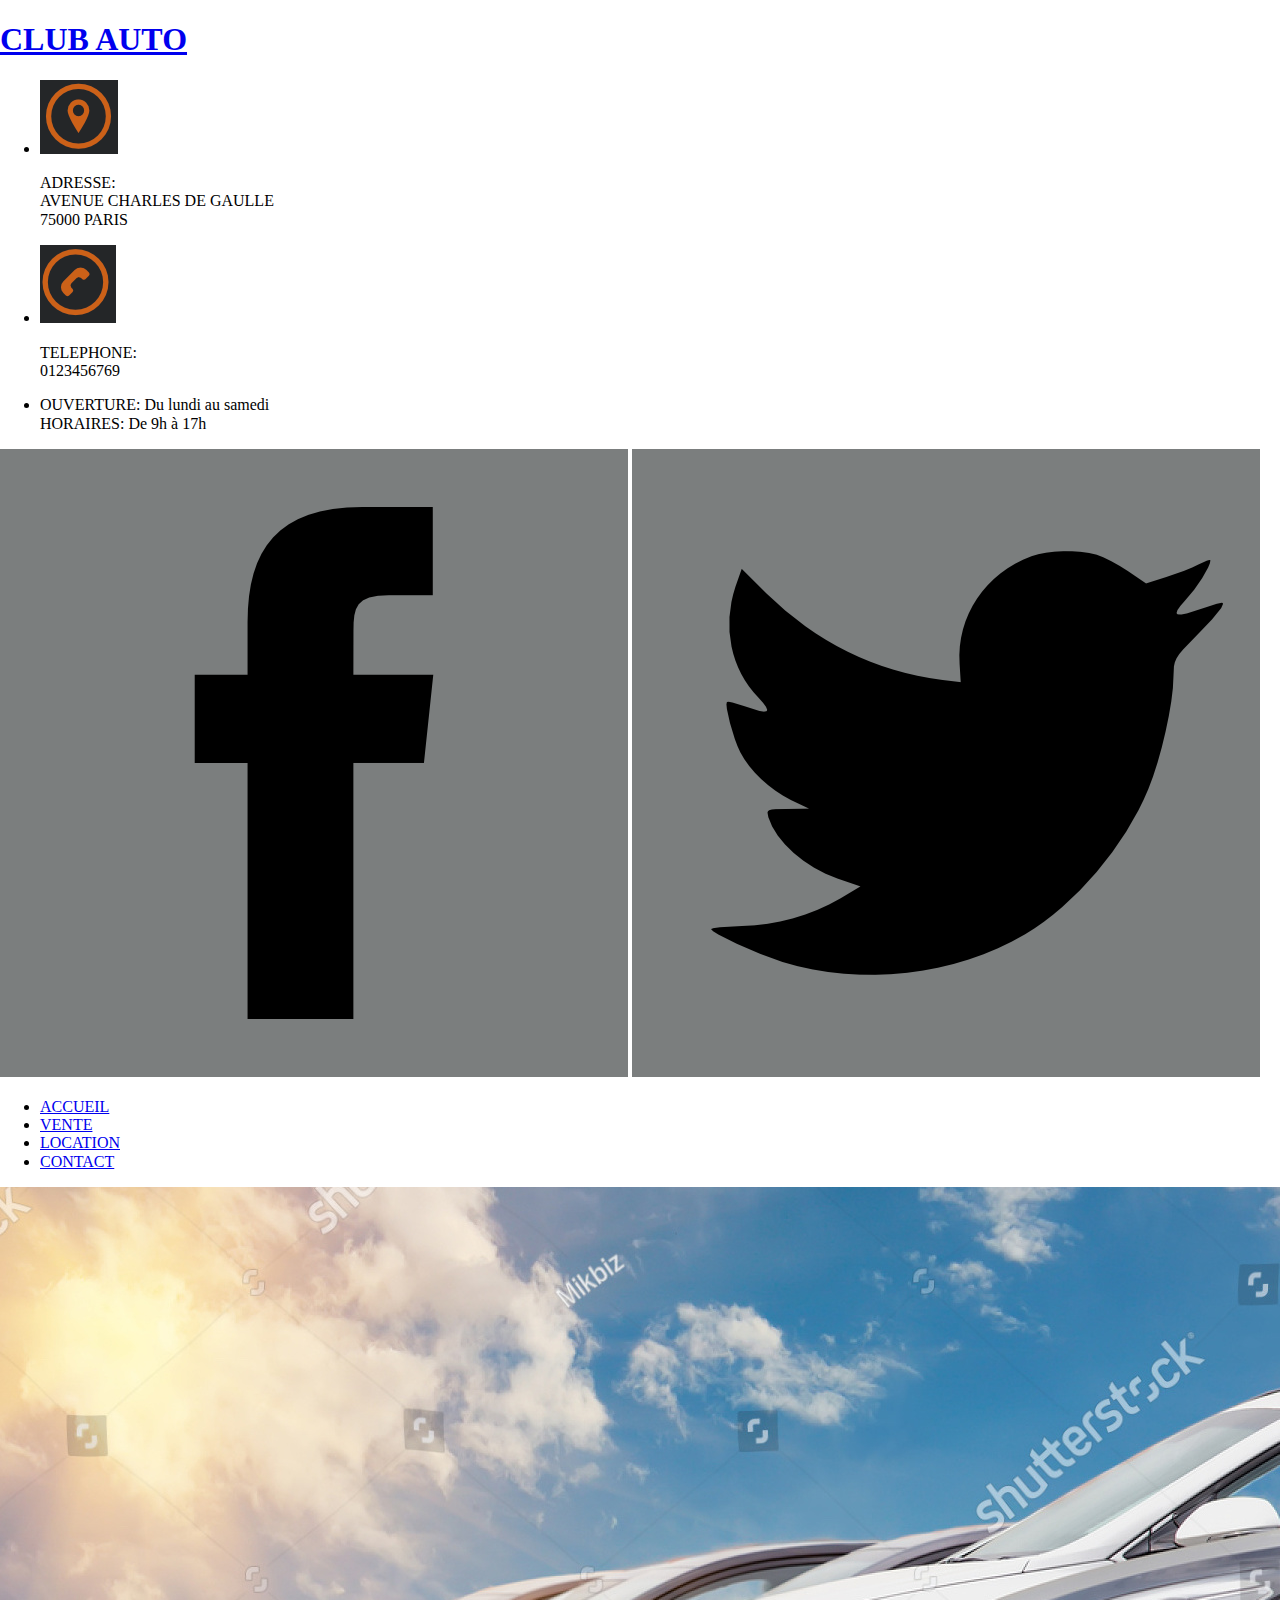
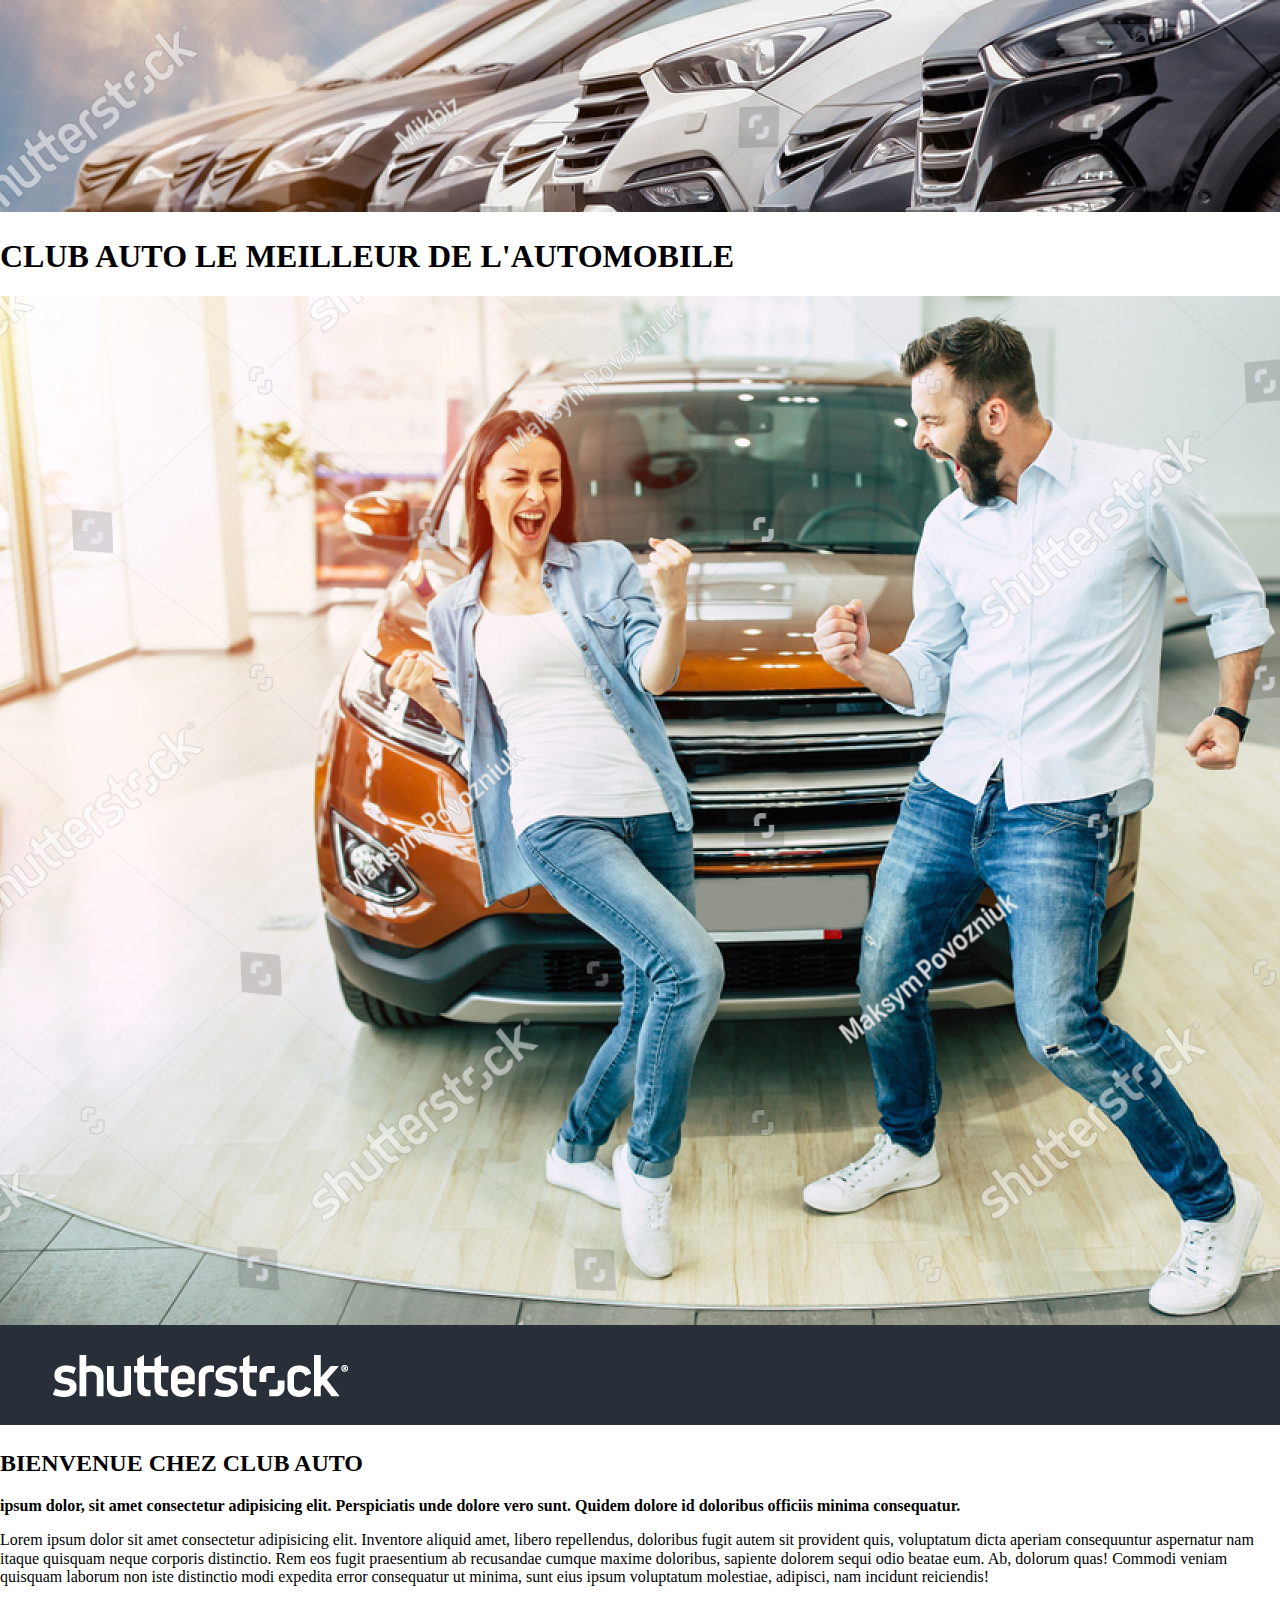
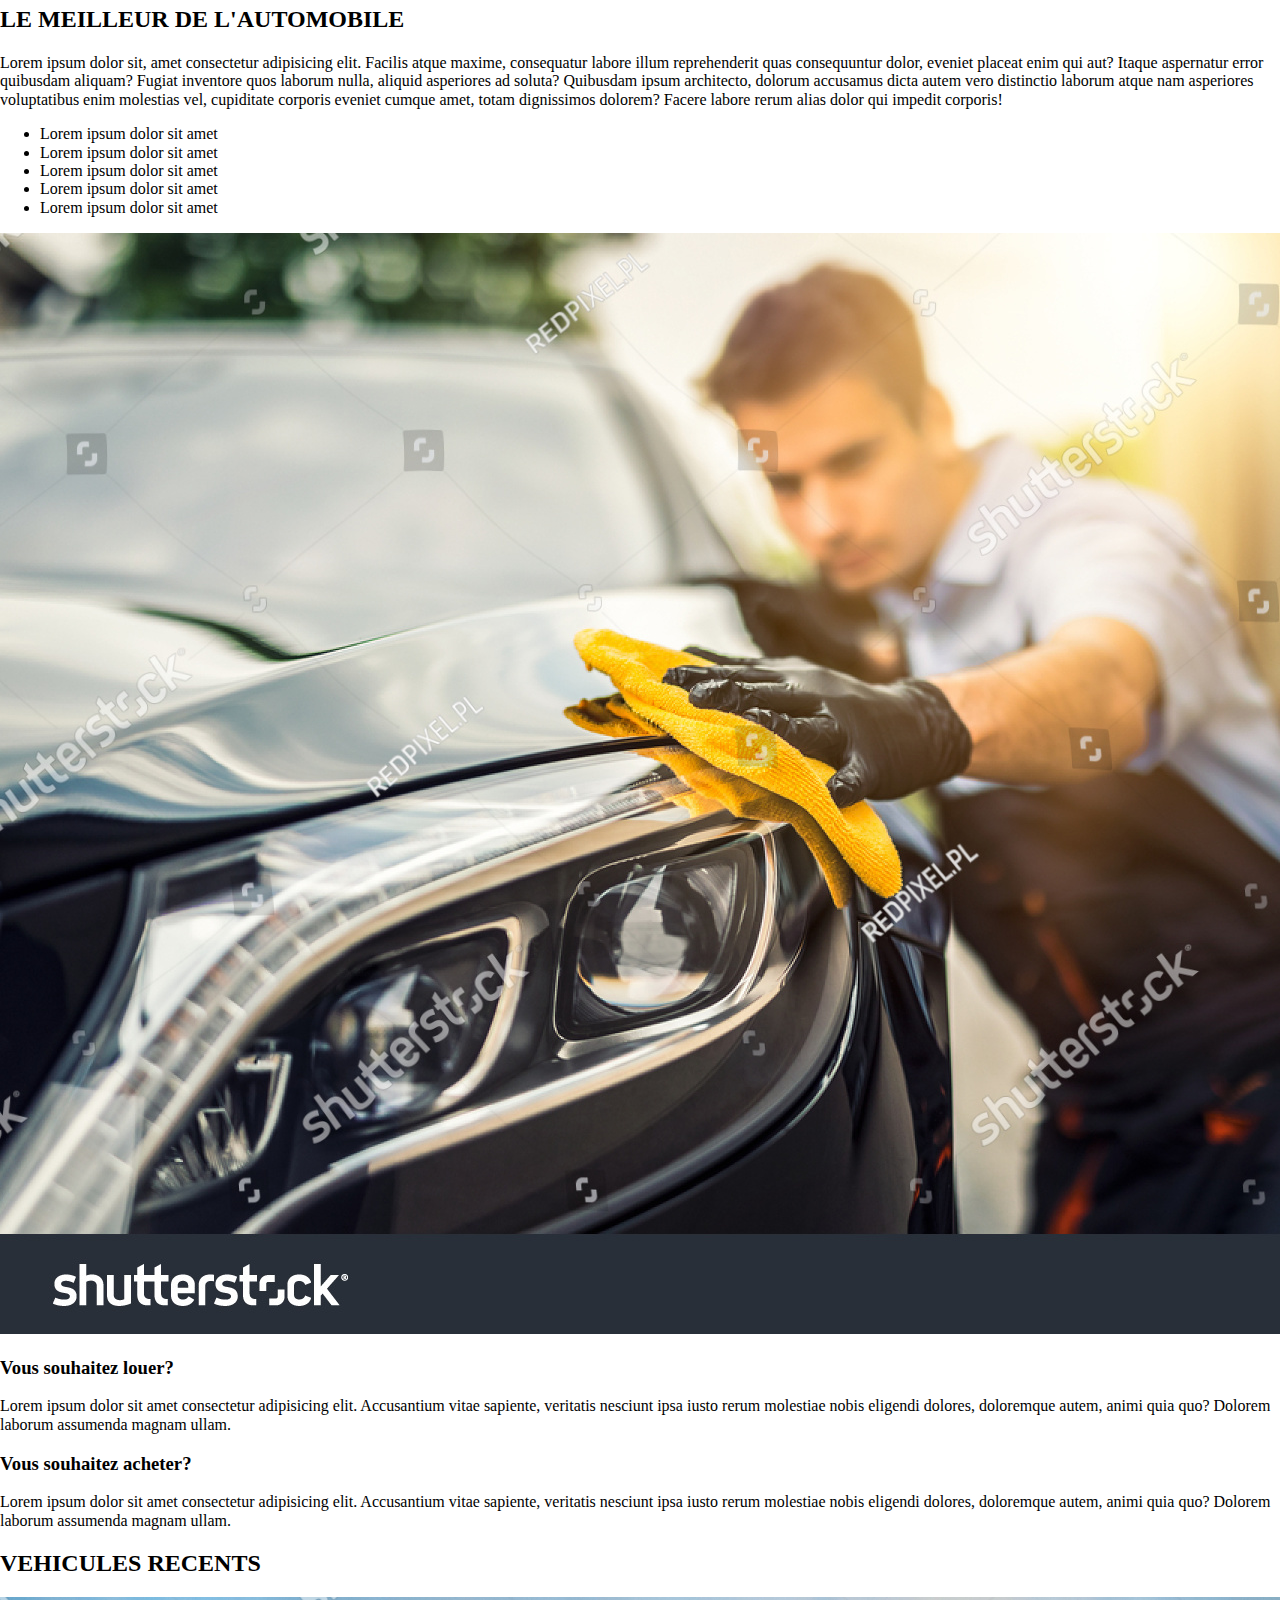
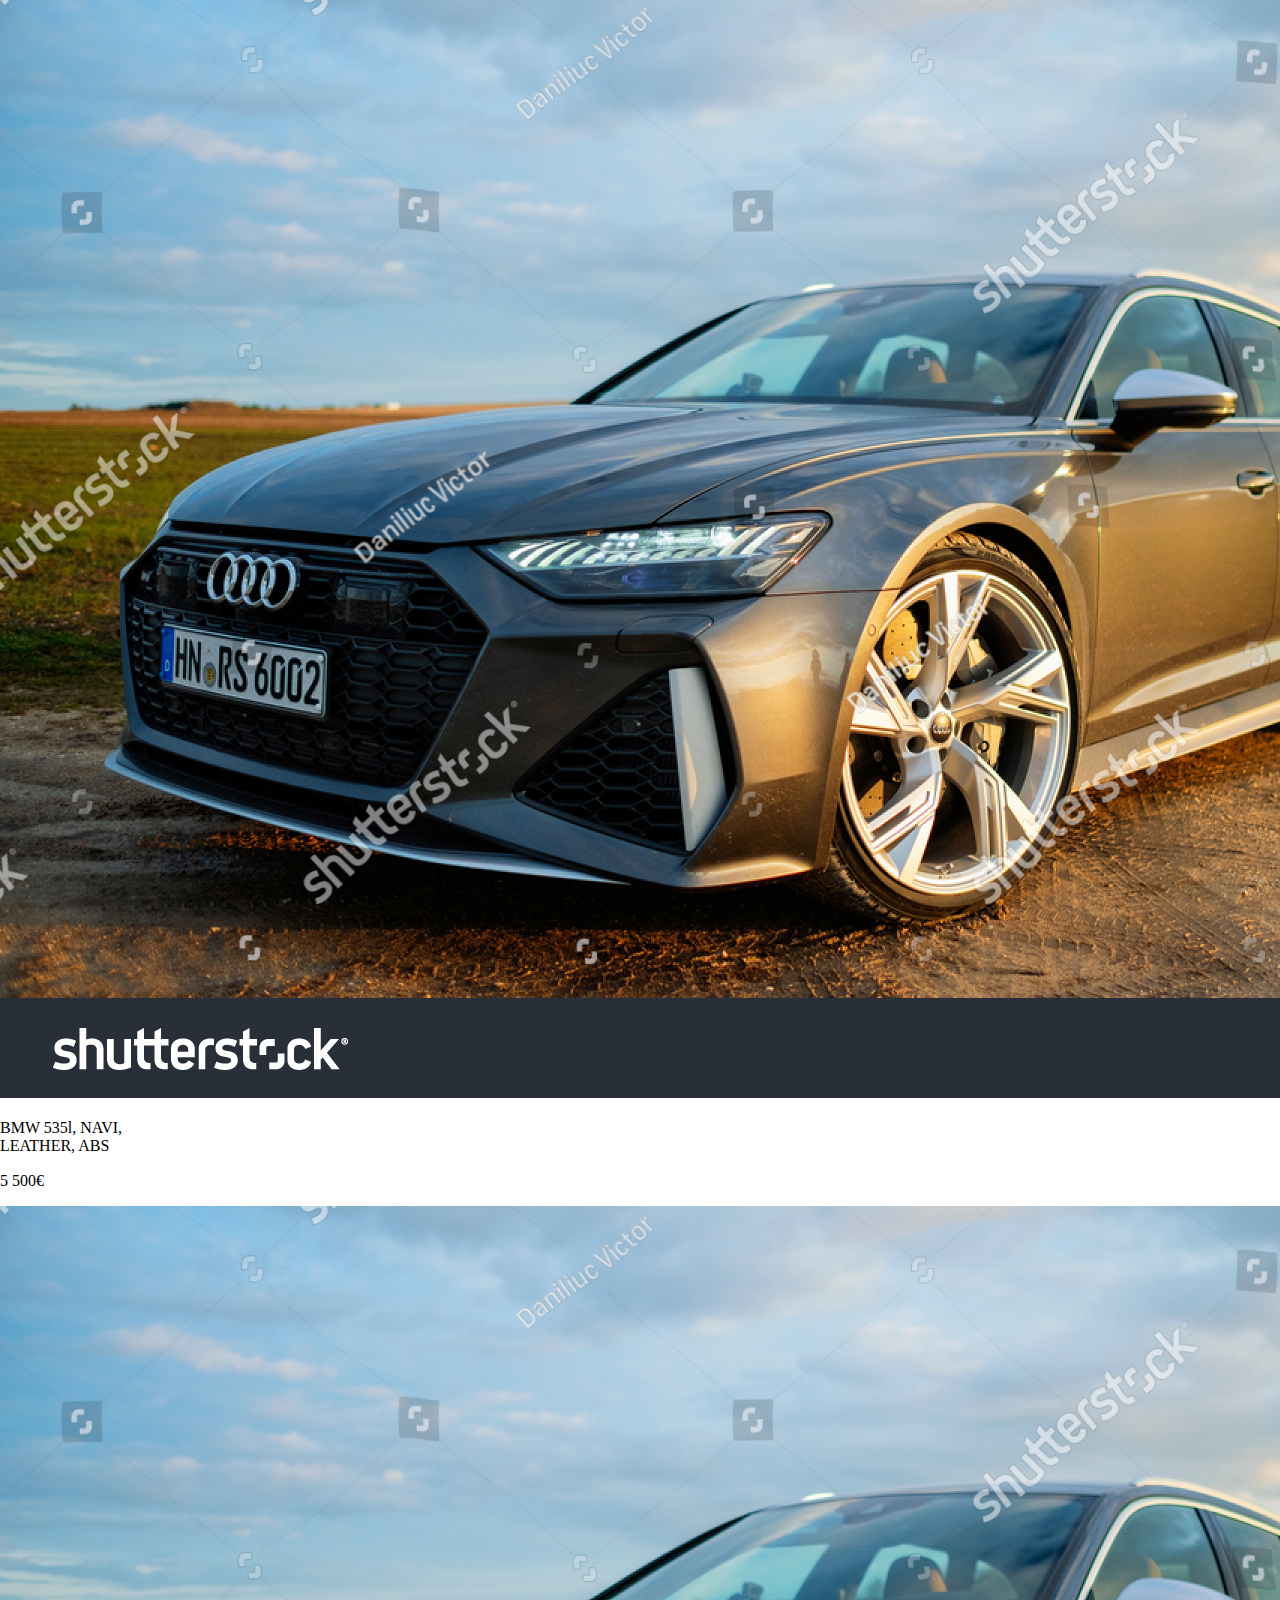
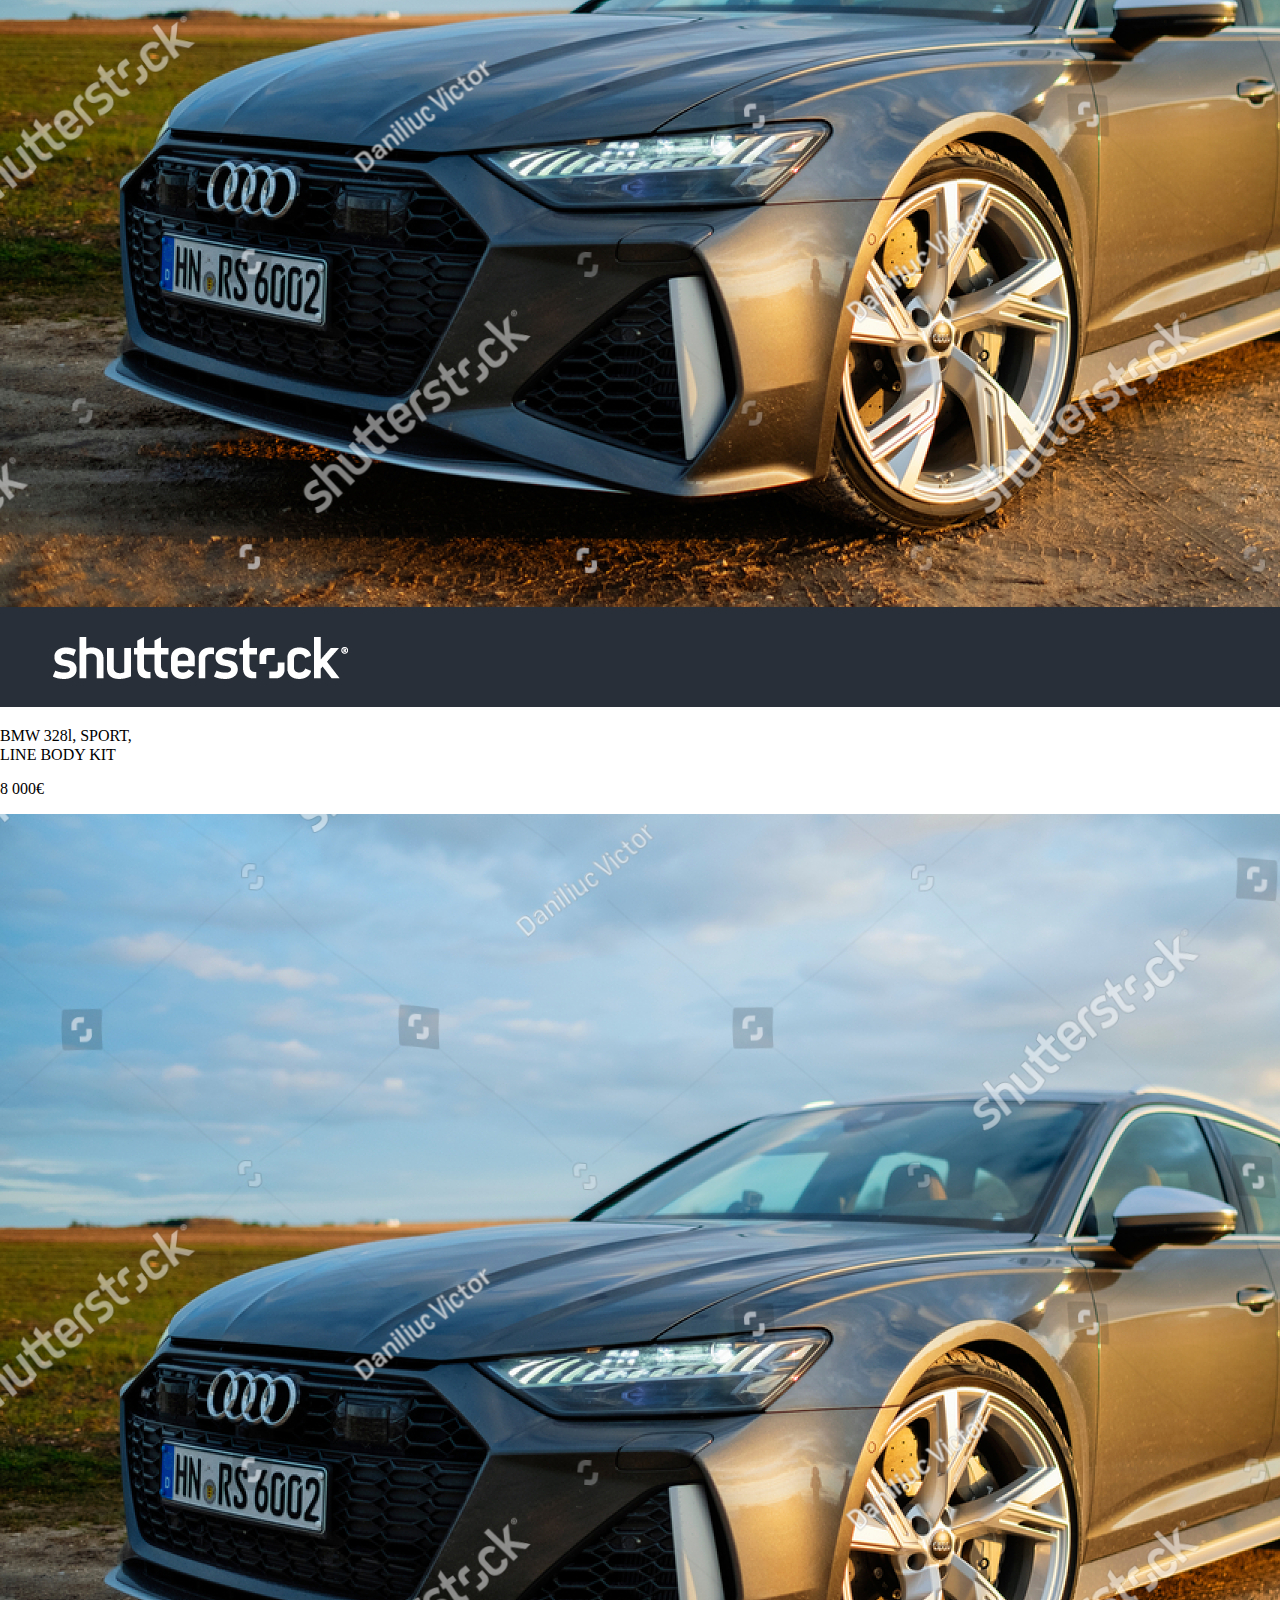
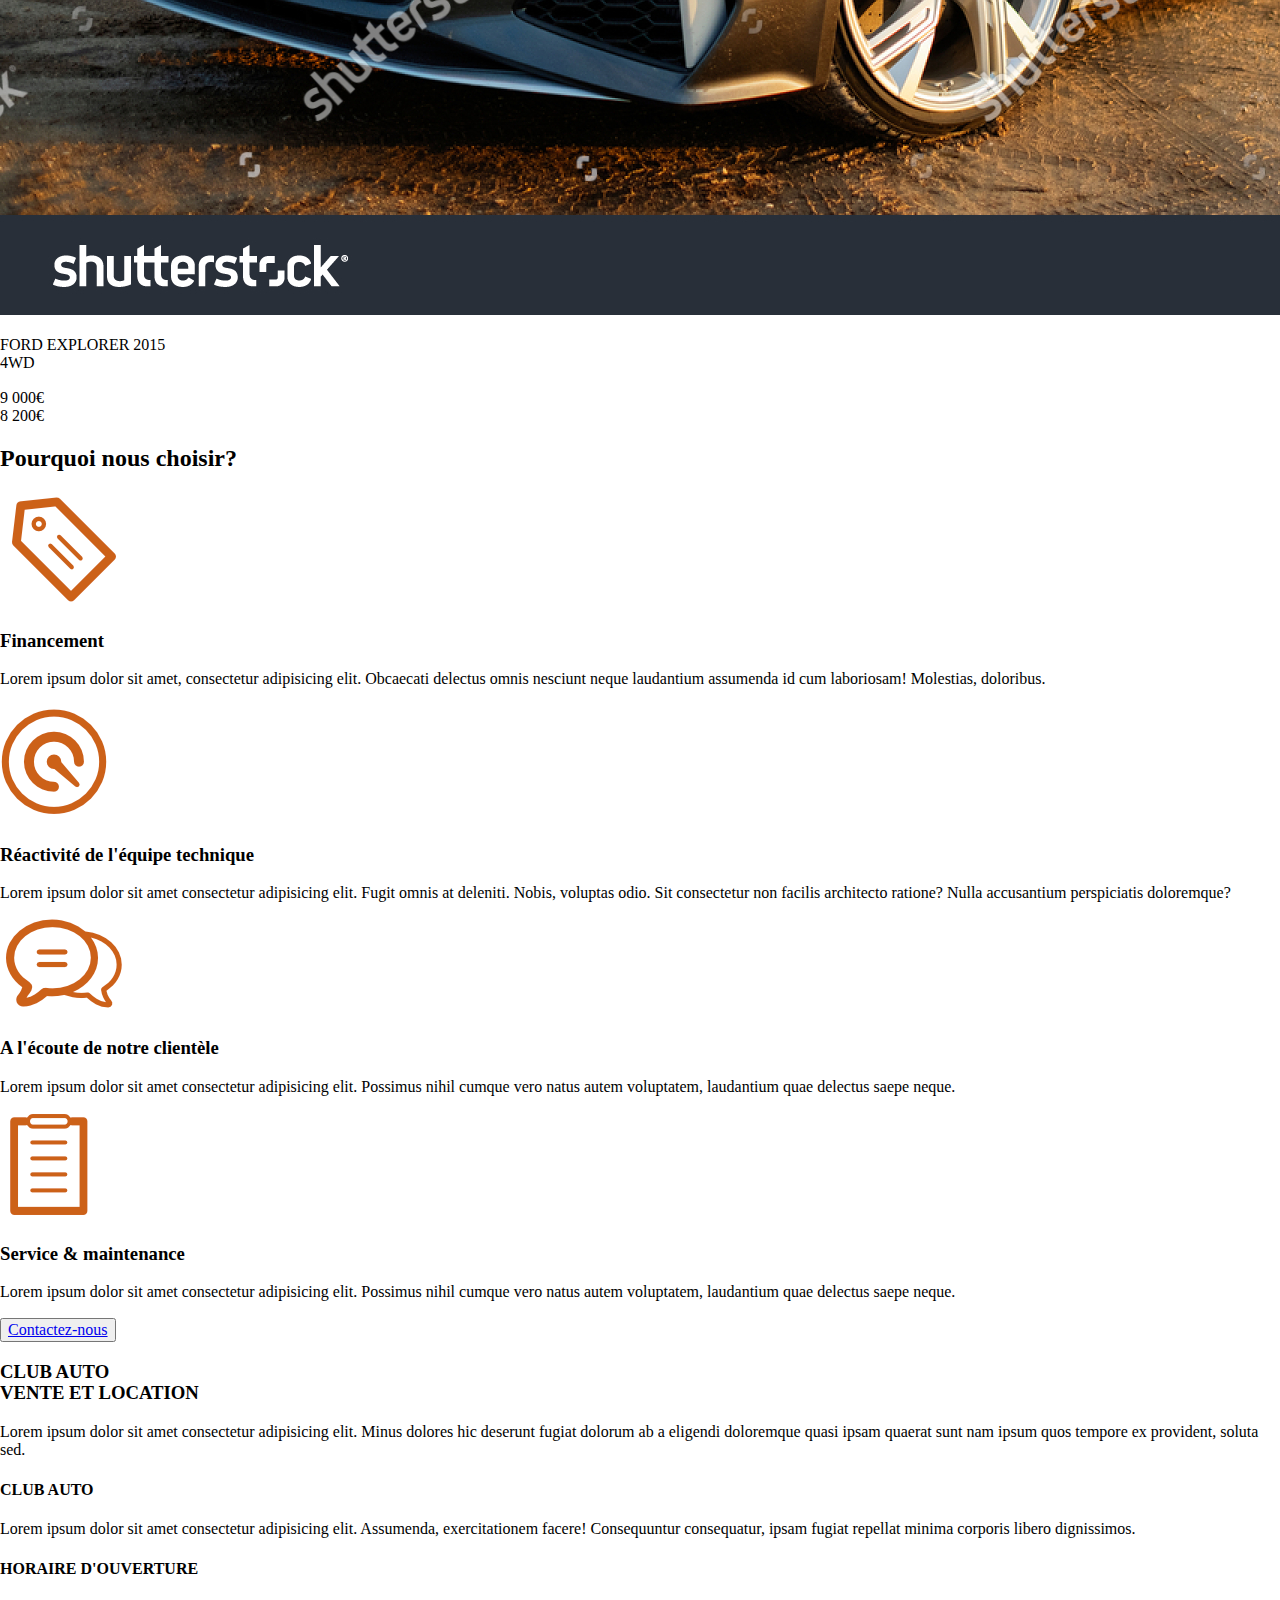
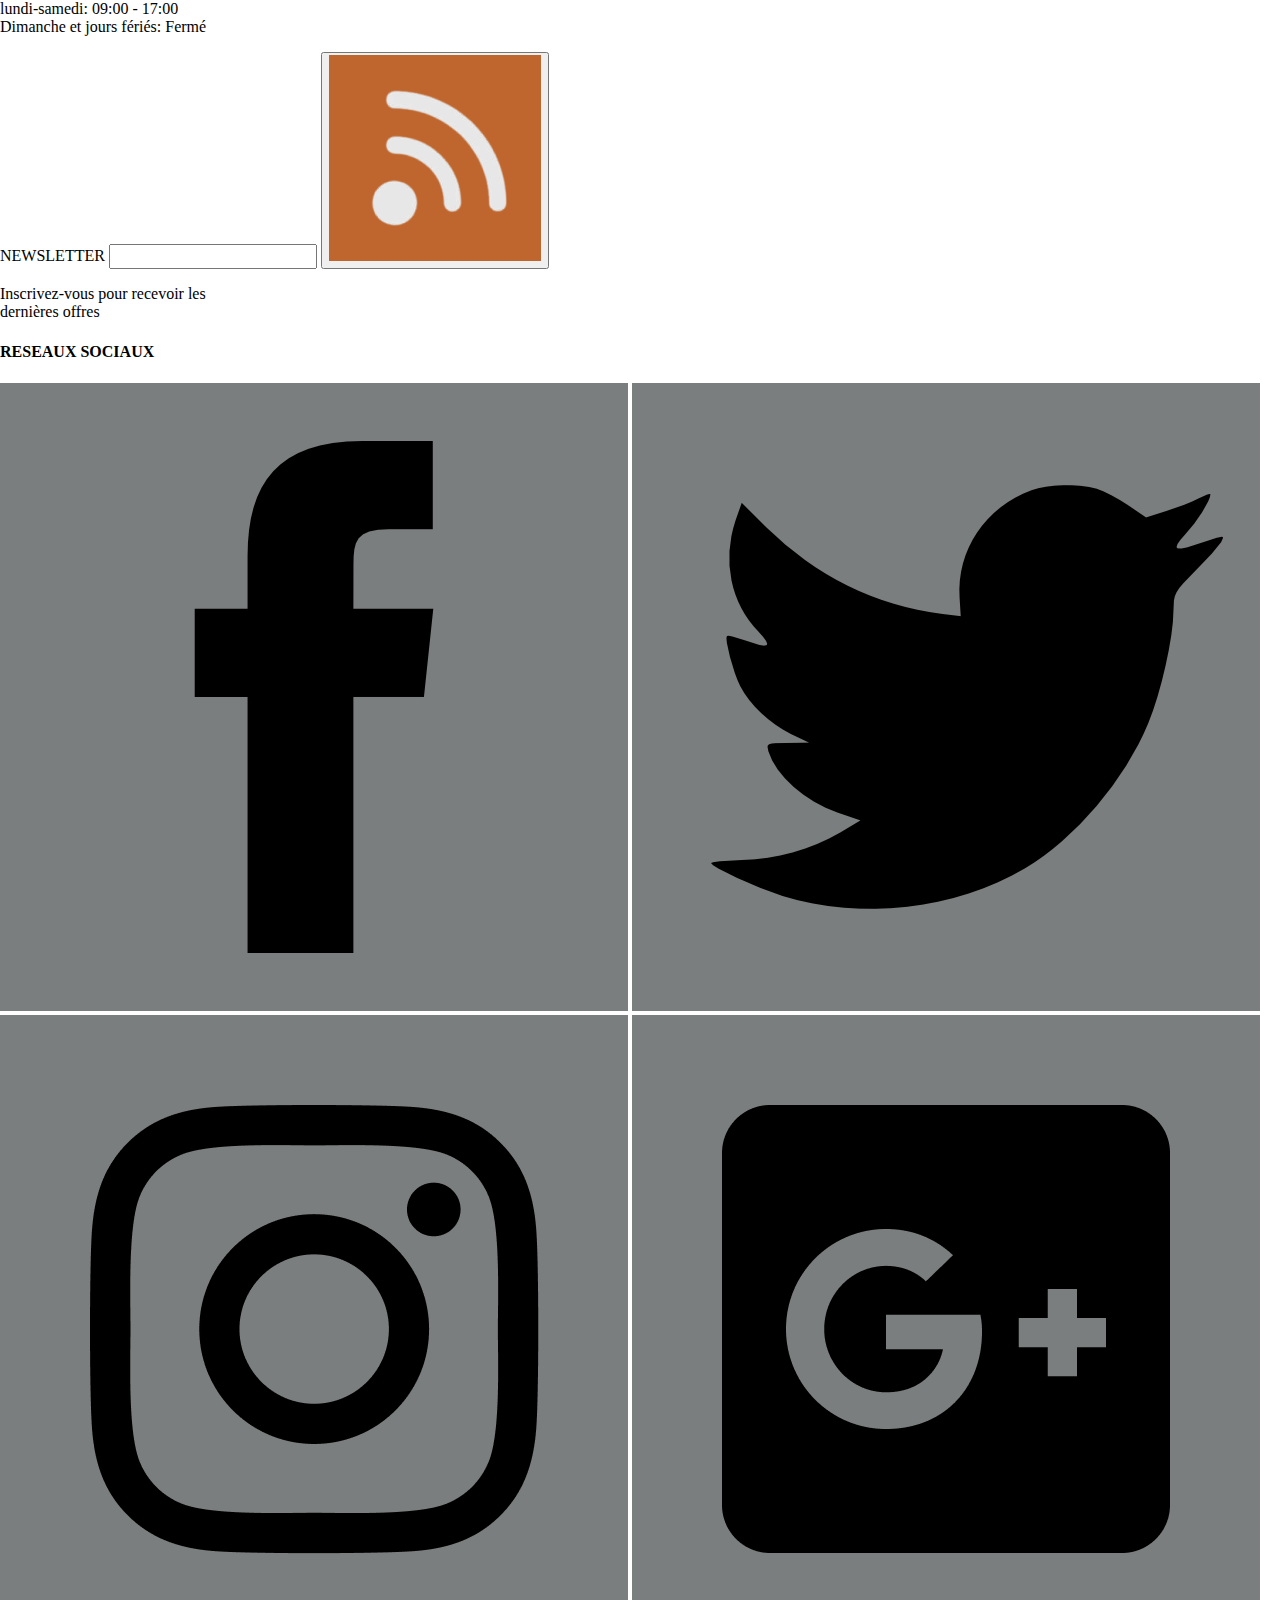
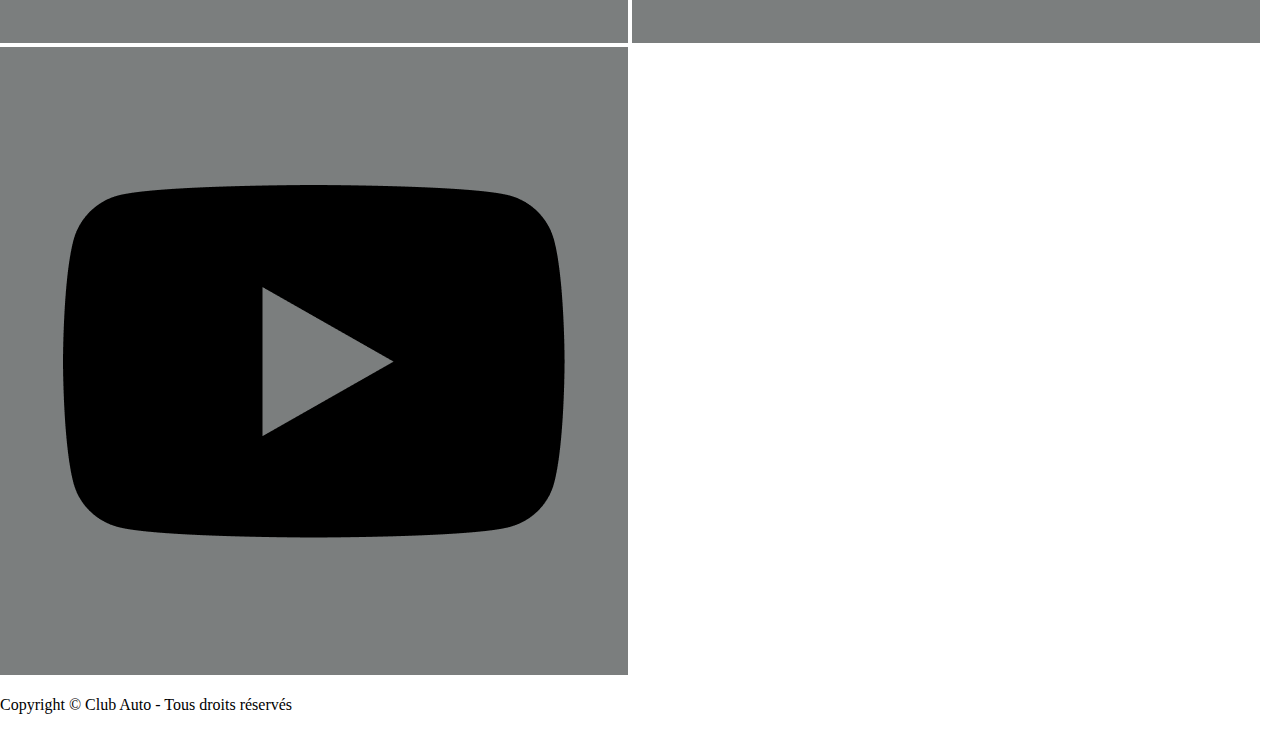
==== commit a3c0fecd: "Ajout de normalize.css" ====
--- a/index.html
+++ b/index.html
@@ -4,6 +4,7 @@
     <meta charset="UTF-8">
     <meta name="viewport" content="width=device-width, initial-scale=1.0">
     <title>CLUB AUTO - Page d'accueil </title>
+    <link rel="stylesheet" href="/normalize.css">
 </head>
 <body>
     <!--Début du Header-->
